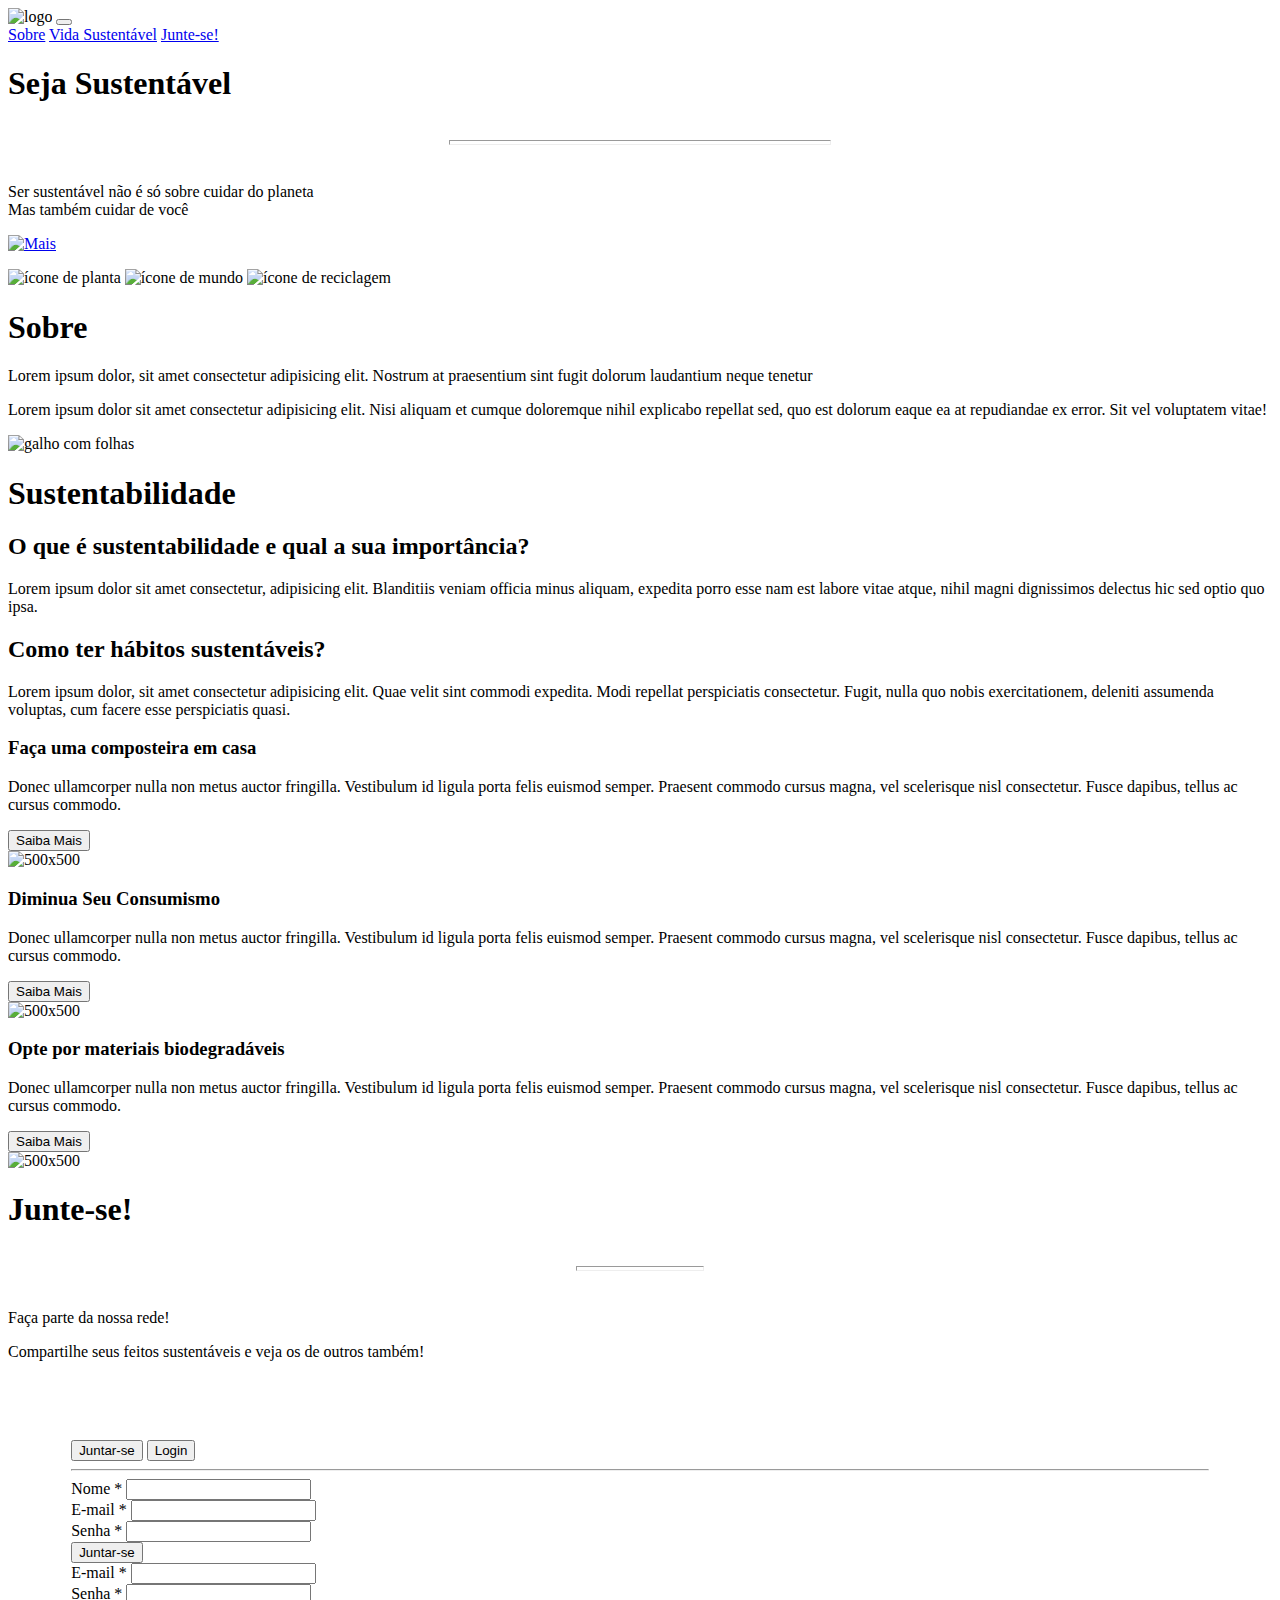
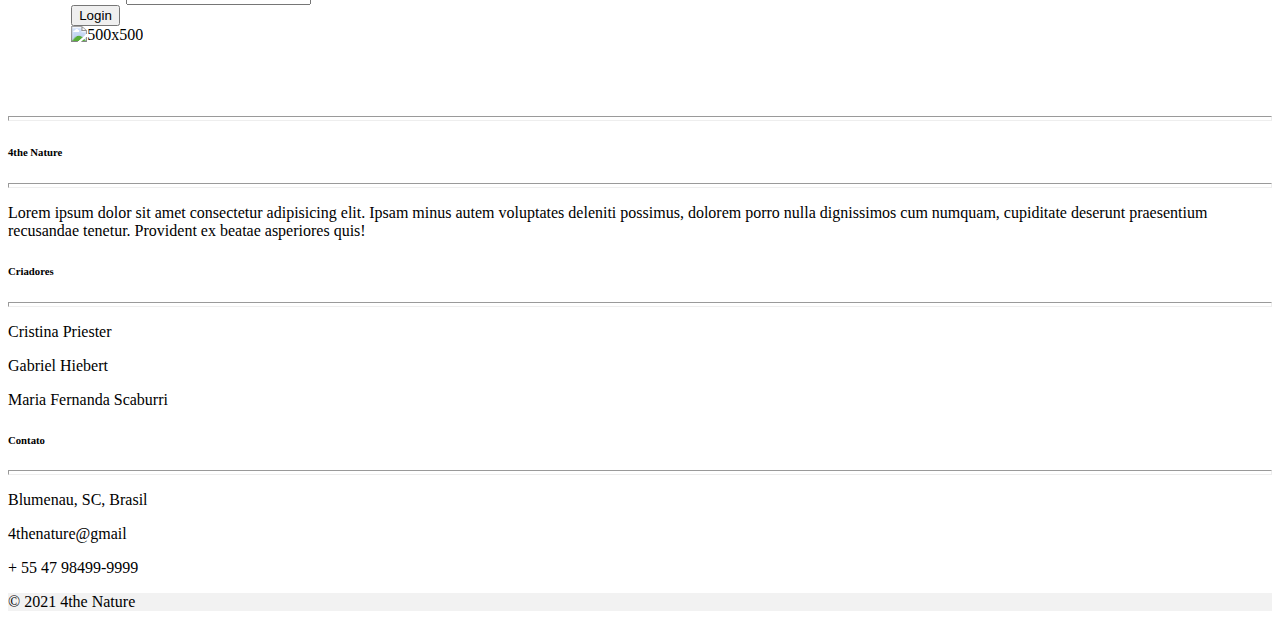
==== Site_4theNature-Projeto_Integrador-main/PI SITE/app/modelos/index.html @ ad8c4c50 "Add files via upload" ====
<!DOCTYPE html>
<html lang="pt-br">

<head>
    <meta charset="UTF-8">
    <meta http-equiv="X-UA-Compatible" content="IE=edge">
    <meta name="viewport" content="width=device-width, initial-scale=1.0">
    <title>4the Nature</title>

    <link href="https://cdn.jsdelivr.net/npm/bootstrap@5.0.0-beta3/dist/css/bootstrap.min.css" rel="stylesheet" integrity="sha384-eOJMYsd53ii+scO/bJGFsiCZc+5NDVN2yr8+0RDqr0Ql0h+rP48ckxlpbzKgwra6" crossorigin="anonymous">
    <link rel="stylesheet" href="style.css">

    <script src="https://ajax.googleapis.com/ajax/libs/jquery/1.10.1/jquery.min.js"></script>

    <script type="text/javascript">
        jQuery(function() {

            jQuery(window).scroll(function() {

                if (jQuery(this).scrollTop() > 100) {
                    //alert("opa 1");
                    $("#menu-transparent").addClass("bg-dark");
                } else {
                    //alert("opa 2");
                    $("#menu-transparent").removeClass("bg-dark");
                }

            });
        });
    </script>
</head>

<body>

    <!-- Coisas pra arrumar:
Menu
js
imagem sustentabilidade
-->

    <!--=== Menu ===-->

    <header id="navbar-default">

        <nav role="navigation" data-offset-top="100" data-spy="affix" class="navbar fixed-top navbar-expand-md navbar-dark shadow-sm p-2 mb-5" id="menu-transparent">
            <div class="container-fluid">
                <img src="../imagens/logo2.png" alt="logo" class="logo_menu float-left">

                <button class="navbar-toggler" type="button" data-bs-toggle="collapse" data-bs-target="#navbarNavAltMarkup" aria-controls="navbarNavAltMarkup" aria-expanded="false" aria-label="Toggle navigation">
                    <span class="navbar-toggler-icon"></span>
                </button>
                <div class="collapse navbar-collapse justify-content-end" id="navbarNavAltMarkup">
                    <div class="navbar-nav" style="margin-right: 3%;">
                        <a class="nav-link d-flex justify-content-center text-light" href="#about">Sobre</a>
                        <a class="nav-link d-flex justify-content-center text-light" href="#sustainability">Vida Sustentável</a>
                        <a class="nav-link active d-flex justify-content-center" href="#join">Junte-se!</a>
                    </div>
                </div>
            </div>
        </nav>
    </header>
    <!--=== Menu acaba aqui ===-->

    <!--=== Início do Background ===-->
    <section class="height-100 static-background shadow">
        <div id="img-background-home" class="height-100">
            <div class="image-darker height-100">
                <div class="container height-100 position-relative">
                    <div class="table">
                        <div class="table-middle-row">
                            <div class="row">
                                <div class="col-md-10 col-md-offset-1 col-lg-8 col-lg-offset-2 m-auto">
                                    <!--=== Caixa de texto começa aqui ===-->
                                    <div id="border" class="text-center">
                                        <h1 class="text-uppercase">Seja Sustentável</h1>
                                        <hr style="width: 30%; margin: auto; margin-bottom:3%; margin-top: 3%; color:white; height: 3px;">
                                        <p class="p-h-10">Ser sustentável não é só sobre cuidar do planeta
                                            <br>Mas também cuidar de você</p>
                                    </div>
                                    <!--=== Caixa de texto termina aqui ===-->
                                </div>

                            </div>
                            <div class="arrow">
                                <p>
                                    <a href="#about"><img src="../imagens/flechinha-saibamais.png" alt="Mais"></a>
                                </p>
                            </div>
                        </div>
                    </div>
                </div>
            </div>
        </div>
    </section>
    <!--=== Fim do Background ===-->

    <!--=== Começo da Div Separatória ===-->
    <section>
        <div id="separator-div">
            <p>
                <img src="../imagens/div-separatoria-1.png" alt="ícone de planta">
                <img src="../imagens/div-separatoria-2.png" alt="ícone de mundo">
                <img src="../imagens/div-separatoria-3.png" alt="ícone de reciclagem">
            </p>
        </div>
    </section>
    <!--=== Fim da Div Separatória-->

    <!--=== Começo do Sobre ===-->
    <section id="about">
        <div class="container position-relative height-100 shadow p-0 mt-3 ">
            <div class="w-50 z-index-1 float-left position-relative">
                <h1>Sobre</h1>
            </div>
            <div id="content-about" class="z-index-1 content-vertical-middle">
                <div>
                    <div id="texts-about">
                        <p class="text-justify lead">Lorem ipsum dolor, sit amet consectetur adipisicing elit. Nostrum at praesentium sint fugit dolorum laudantium neque tenetur</p>
                        <p class="text-justify lead">Lorem ipsum dolor sit amet consectetur adipisicing elit. Nisi aliquam et cumque doloremque nihil explicabo repellat sed, quo est dolorum eaque ea at repudiandae ex error. Sit vel voluptatem vitae!</p>
                    </div>
                    <div class="border-about" id="border1-about"></div>
                    <div class="border-about" id="border2-about"></div>
                </div>
            </div>

            <div id="image-about" class="height-100 w-50 position-relative float-left"></div>

        </div>
    </section>
    <!--=== Fim do Sobre ===-->

    <!--=== Começo da Sustentabilidade ===-->
    <main>
        <section id="sustainability">
            <div class="mt-10 pt-15 pb-15">
                <img class="position-relative" id="branch-sustain" src="../imagens/galho_sustain.png" alt="galho com folhas">
                <div class="container position-relative pt-15">
                    <h1>Sustentabilidade</h1>

                    <h2 class="mt-5 subtitles">O que é sustentabilidade e qual a sua importância?</h2>
                    <p class="mt-3 paragraphs text-justify lead ">Lorem ipsum dolor sit amet consectetur, adipisicing elit. Blanditiis veniam officia minus aliquam, expedita porro esse nam est labore vitae atque, nihil magni dignissimos delectus hic sed optio quo ipsa.</p>

                    <h2 class="mt-5 subtitles">Como ter hábitos sustentáveis?</h2>
                    <p class="mt-3 text-justify lead paragraphs">Lorem ipsum dolor, sit amet consectetur adipisicing elit. Quae velit sint commodi expedita. Modi repellat perspiciatis consectetur. Fugit, nulla quo nobis exercitationem, deleniti assumenda voluptas, cum facere esse perspiciatis quasi.</p>

                    <div class="position-relative m-auto w-75 mt-5">
                        <div class="row featurette">
                            <div class="col-md-7">
                                <h3 class="featurette-heading">Faça uma composteira em casa</h3>
                                <p class="text-justify lead">Donec ullamcorper nulla non metus auctor fringilla. Vestibulum id ligula porta felis euismod semper. Praesent commodo cursus magna, vel scelerisque nisl consectetur. Fusce dapibus, tellus ac cursus commodo.</p>
                                <a href="primeira_dica/primeira_dica.html" target="_blank" rel="noopener noreferrer"><button>Saiba Mais</button></a>
                            </div>
                            <div class="col-md-5">
                                <img class="featurette-image img-fluid mx-auto images-sustain" data-src="holder.js/500x500/auto" alt="500x500" src="../imagens/composteira-sustentabilidade.png" data-holder-rendered="true">
                            </div>
                        </div>

                        <div class="row featurette mt-5">
                            <div class="col-md-7 order-md-2">
                                <h3 class="featurette-heading">Diminua Seu Consumismo</h3>
                                <p class="text-justify lead">Donec ullamcorper nulla non metus auctor fringilla. Vestibulum id ligula porta felis euismod semper. Praesent commodo cursus magna, vel scelerisque nisl consectetur. Fusce dapibus, tellus ac cursus commodo.</p>
                                <a href="segunda_dica.html" target="_blank" rel="noopener noreferrer"><button>Saiba Mais</button></a>
                            </div>
                            <div class="col-md-4 order-md-1">
                                <img class="featurette-image img-fluid mx-auto images-sustain" data-src="holder.js/500x500/auto" alt="500x500" src="../imagens/consumismo-sustentabilidade.png" data-holder-rendered="true">
                            </div>
                        </div>

                        <div class="row featurette mt-5">
                            <div class="col-md-7">
                                <h3 class="featurette-heading">Opte por materiais biodegradáveis</h3>
                                <p class="text-justify lead">Donec ullamcorper nulla non metus auctor fringilla. Vestibulum id ligula porta felis euismod semper. Praesent commodo cursus magna, vel scelerisque nisl consectetur. Fusce dapibus, tellus ac cursus commodo.</p>
                                <a href="terceira_dica.html" target="_blank" rel="noopener noreferrer"><button>Saiba Mais</button></a>
                            </div>
                            <div class="col-md-5">
                                <img class="featurette-image img-fluid mx-auto images-sustain" data-src="holder.js/500x500/auto" alt="500x500" src="../imagens/biodegradaveis-sustentabilidade.png" data-holder-rendered="true">
                            </div>
                        </div>
                    </div>
                </div>
            </div>
        </section>
    </main>
    <!--=== Fim da Sustentabilidade ===-->

    <!--=== Começo do Cadastro ===-->
    <section id="join">
        <div class="container position-relative shadow rounded mt-10">

            <div id="tabs">
                <h1>Junte-se!</h1>
                <hr style="width: 10%; margin: auto; margin-bottom:3%; margin-top: 3%; color:rgb(129, 201, 78); height: 3px;">

                <p class="text-center lead">Faça parte da nossa rede!</p>
                <p class="text-center lead">Compartilhe seus feitos sustentáveis e veja os de outros também!</p>

                <div>
                    <div class="row featurette mt-4" style="padding: 5% 5% 5% 5%;">
                        <div class="col-md-7 order-md-2">
                            <div class="tab-links ">
                                <!-- o data- é um jeito de referenciar algum elemento, no caso: id='register' que está no tab-content-->
                                <button class="button-tab" id="link-register" data-open>Juntar-se</button>
                                <button class="button-tab" id="link-login">Login</button>
                            </div>
                            <hr>
                            <div class="tab-content">
                                <section id="register">
                                    <form onsubmit="return false;">
                                        <div class="col-md-10 form-group ">
                                            <label for="exampleInputName1 ">Nome *</label>
                                            <input type="text" id="exampleInputName1 " required=" " class="input-lg bdr-rad-reset form-control ">
                                        </div>
                                        <div class="col-md-10 form-group ">
                                            <label for="exampleInputEmail1 ">E-mail *</label>
                                            <input type="email" id="exampleInputEmail1 " required=" " class="input-lg bdr-rad-reset form-control ">
                                        </div>
                                        <div class="col-md-10 form-group ">
                                            <label for="exampleInputSubject1 ">Senha *</label>
                                            <input type="password" id="exampleInputSubject1 " required=" " class="input-lg bdr-rad-reset form-control ">
                                        </div>
                                        <div class="col-md-3 col-md-offset-4 ">
                                            <button type="submit" class="btn btn-c-primary bdr-rad-reset m-t-20 center-block bg-success mt-3">Juntar-se</button>
                                        </div>
                                    </form>
                                </section>
                                <section id="login">
                                    <form>
                                        <div class="col-md-10 form-group ">
                                            <label for="exampleInputEmail1 ">E-mail *</label>
                                            <input type="email" id="exampleInputEmail1 " required=" " class="input-lg bdr-rad-reset form-control ">
                                        </div>
                                        <div class="col-md-10 form-group ">
                                            <label for="exampleInputSubject1 ">Senha *</label>
                                            <input type="password" id="exampleInputSubject " required=" " class="input-lg bdr-rad-reset form-control ">
                                        </div>
                                        <div class="col-md-3 col-md-offset-4 ">
                                            <button id="btIncluirUsuario" type="submit" class="btn btn-c-primary bdr-rad-reset m-t-20 center-block bg-success mt-3">Login</button>
                                    </form>
                                </section>
                                </div>
                            </div>
                            <div class="col-md-4 order-md-1">
                                <img class="featurette-image img-fluid mx-auto images-sustain" data-src="holder.js/500x500/auto" alt="500x500" src="../imagens/foto-juntar-se.png" data-holder-rendered="true">
                            </div>
                        </div>
                    </div>
                </div>
    </section>
    <!--=== Fim do Cadastro ===-->

    <!--=== Começo do Rodapé ===-->
    <footer class="text-center text-lg-start text-white mt-10">

        <!-- Section: Links  -->
        <section class="pt-5">
            <hr class="mb-4 mt-0 d-inline-block mx-auto w-100" style="height: 3px;">
            <div class="container text-center text-md-start">
                <!-- Grid row -->
                <div class="row mt-3">
                    <!-- Grid column -->
                    <div class="col-md-3 col-lg-4 col-xl-3 mx-auto mb-4">
                        <!-- Content -->
                        <h6 class="text-uppercase fw-bold">4the Nature</h6>
                        <hr class="mb-4 mt-0 d-inline-block mx-auto w-50" style="height: 3px;">
                        <p>
                            Lorem ipsum dolor sit amet consectetur adipisicing elit. Ipsam minus autem voluptates deleniti possimus, dolorem porro nulla dignissimos cum numquam, cupiditate deserunt praesentium recusandae tenetur. Provident ex beatae asperiores quis!
                        </p>
                    </div>
                    <!-- Grid column -->

                    <!-- Grid column -->
                    <div class="col-md-2 col-lg-2 col-xl-2 mx-auto mb-4">
                        <!-- Links -->
                        <h6 class="text-uppercase fw-bold">Criadores</h6>
                        <hr class="mb-4 mt-0 d-inline-block mx-auto w-50" style="height: 3px;">
                        <p class="text-white">Cristina Priester</p>
                        <p class="text-white">Gabriel Hiebert</p>
                        <p class="text-white">Maria Fernanda Scaburri</p>
                    </div>
                    <!-- Grid column -->

                    <!-- Grid column -->
                    <div class="col-md-4 col-lg-3 col-xl-3 mx-auto mb-md-0 mb-4">
                        <!-- Links -->
                        <h6 class="text-uppercase fw-bold">Contato</h6>
                        <hr class="mb-4 mt-0 d-inline-block mx-auto w-50" style="height: 3px;">
                        <p>Blumenau, SC, Brasil</p>
                        <p>4thenature@gmail</p>
                        <p>+ 55 47 98499-9999</p>
                    </div>
                    <!-- Grid column -->
                </div>
                <!-- Grid row -->
            </div>
        </section>
        <!-- Section: Links  -->

        <!-- Copyright -->
        <div class="text-center p-4" style="background-color: rgba(0, 0, 0, 0.05);">
            © 2021 4the Nature
        </div>
        <!-- Copyright -->
    </footer>

    <!--Meu script:-->
    <script type="text/javascript " src="script.js "></script>

    <!--Faz diferença alguma se tiver ou não esse script:-->
    <script type="text/javascript " src="http://code.jquery.com/jquery-1.7.2.min.js "></script>

    <!--Script para o menu-->
    <script src="https://cdn.jsdelivr.net/npm/bootstrap@5.0.0-beta3/dist/js/bootstrap.bundle.min.js " integrity="sha384-JEW9xMcG8R+pH31jmWH6WWP0WintQrMb4s7ZOdauHnUtxwoG2vI5DkLtS3qm9Ekf " crossorigin="anonymous "></script>
</body>

</html>
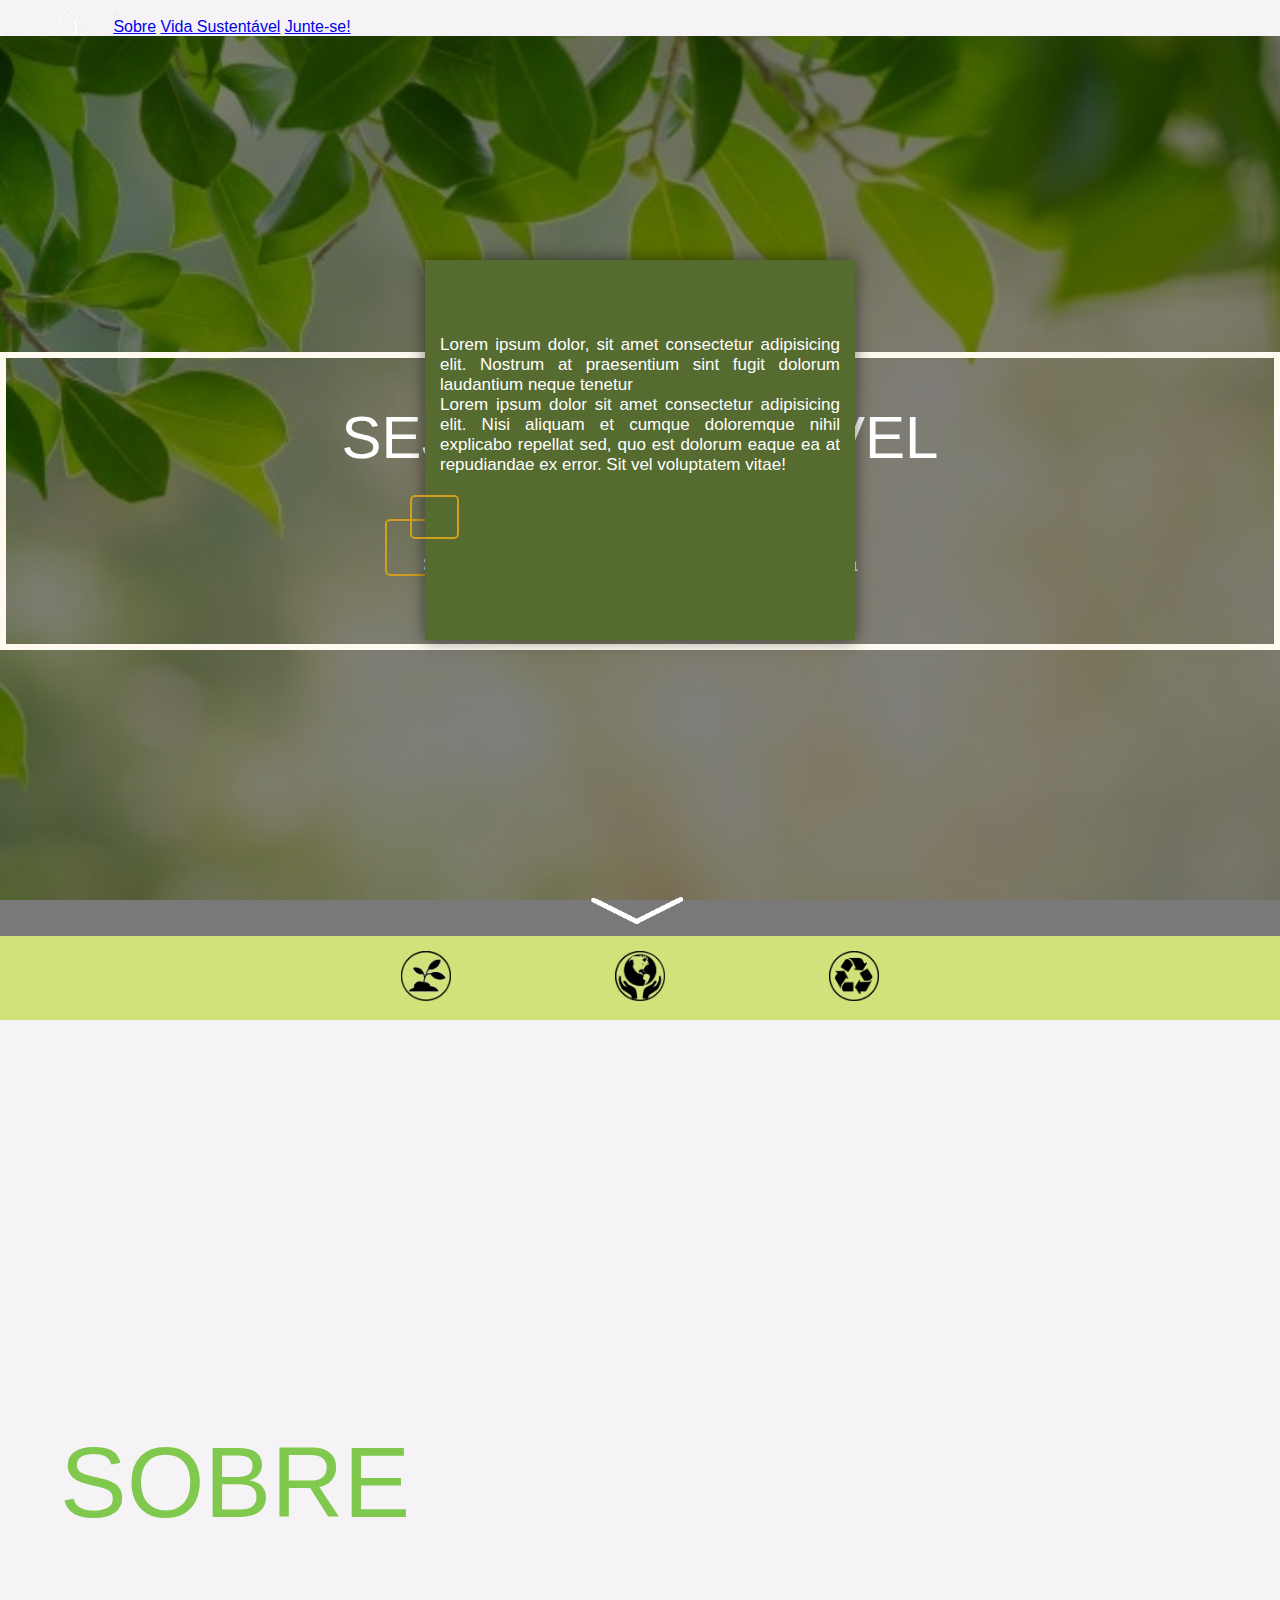
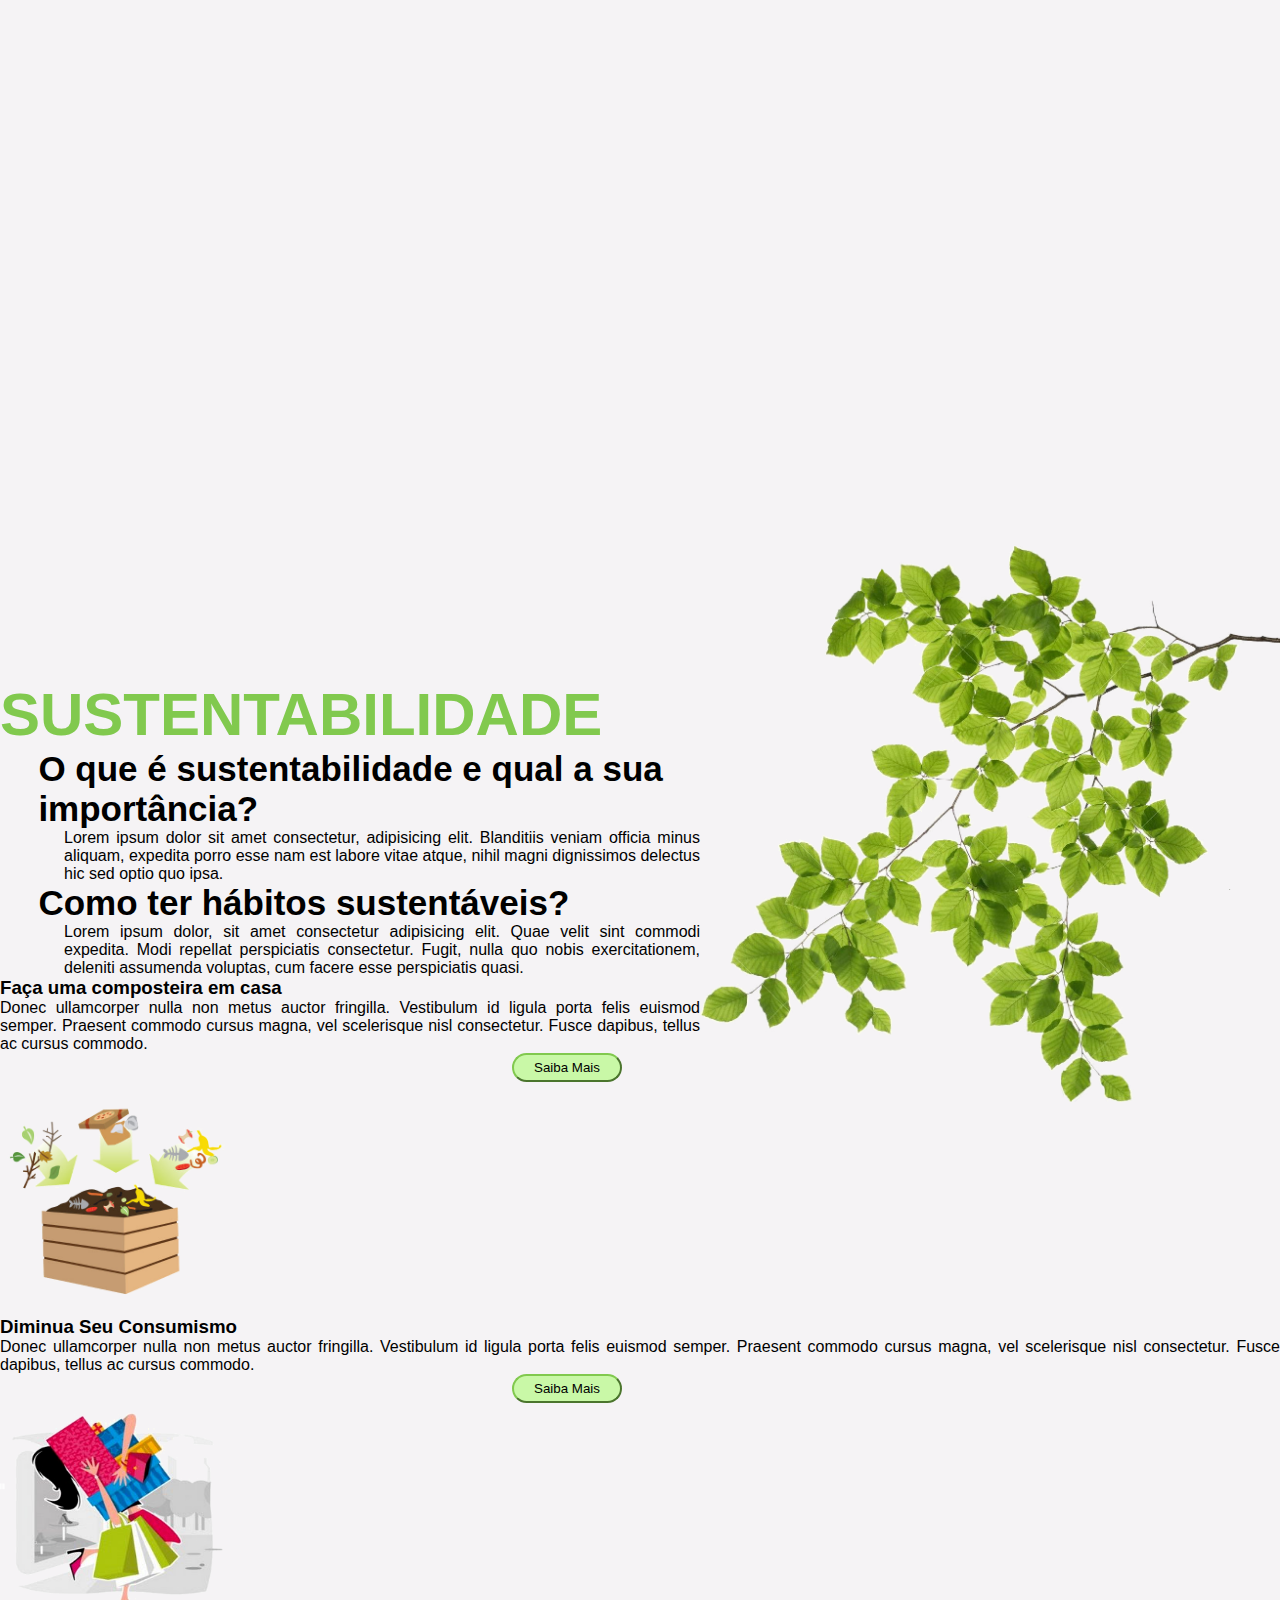
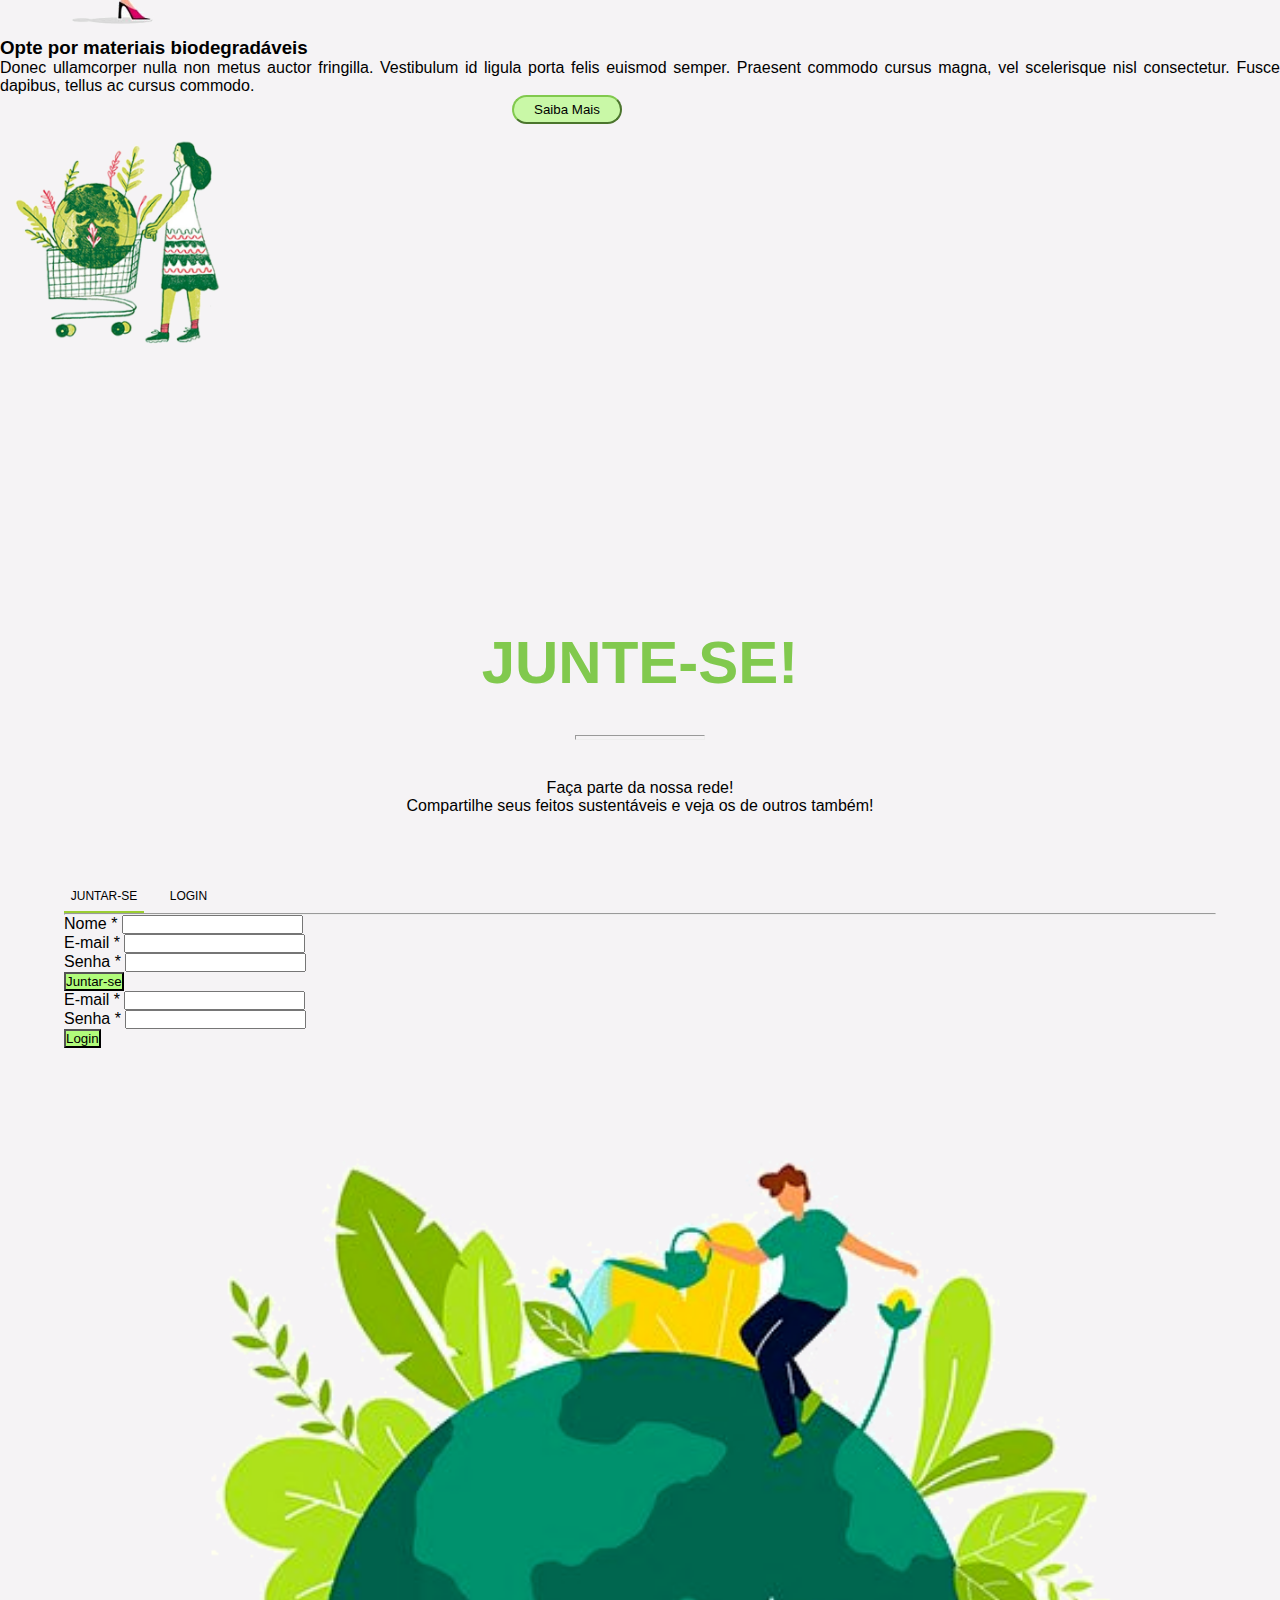
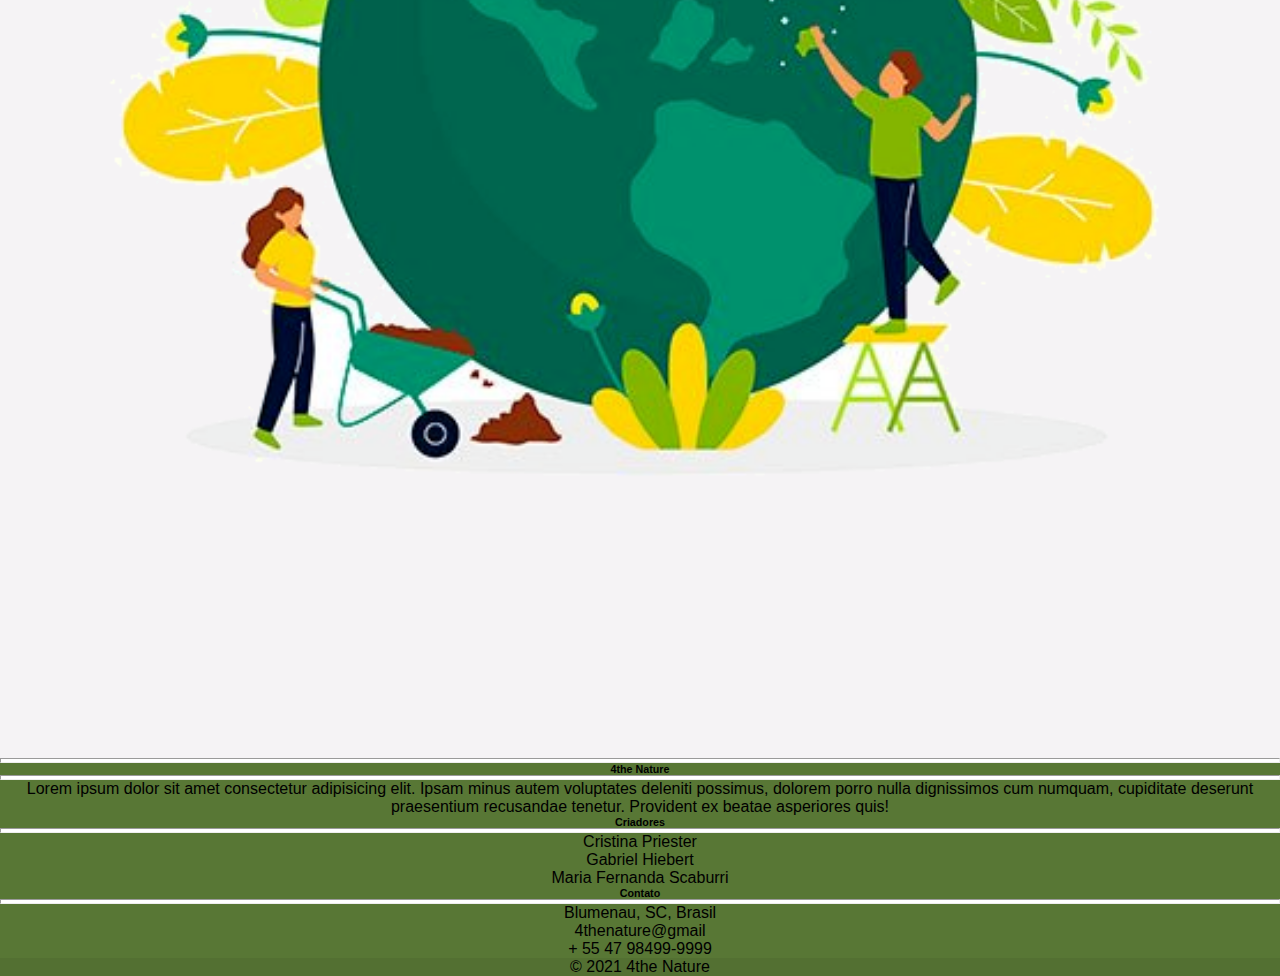
==== commit 8b4c8c1b: "Add files via upload" ====
--- a/Site_4theNature-Projeto_Integrador-main/PI SITE/app/modelos/index.html
+++ b/Site_4theNature-Projeto_Integrador-main/PI SITE/app/modelos/index.html
@@ -208,18 +208,18 @@
                                     <form onsubmit="return false;">
                                         <div class="col-md-10 form-group ">
                                             <label for="exampleInputName1 ">Nome *</label>
-                                            <input type="text" id="exampleInputName1 " required=" " class="input-lg bdr-rad-reset form-control ">
+                                            <input type="text" id="campoNome" required=" " class="input-lg bdr-rad-reset form-control ">
                                         </div>
                                         <div class="col-md-10 form-group ">
                                             <label for="exampleInputEmail1 ">E-mail *</label>
-                                            <input type="email" id="exampleInputEmail1 " required=" " class="input-lg bdr-rad-reset form-control ">
+                                            <input type="email" id="campoEmail" required=" " class="input-lg bdr-rad-reset form-control ">
                                         </div>
                                         <div class="col-md-10 form-group ">
                                             <label for="exampleInputSubject1 ">Senha *</label>
-                                            <input type="password" id="exampleInputSubject1 " required=" " class="input-lg bdr-rad-reset form-control ">
+                                            <input type="password" id="campoSenha" required=" " class="input-lg bdr-rad-reset form-control ">
                                         </div>
                                         <div class="col-md-3 col-md-offset-4 ">
-                                            <button type="submit" class="btn btn-c-primary bdr-rad-reset m-t-20 center-block bg-success mt-3">Juntar-se</button>
+                                            <button id="btIncluirUsuario" type="submit" class="btn btn-c-primary bdr-rad-reset m-t-20 center-block bg-success mt-3">Juntar-se</button>
                                         </div>
                                     </form>
                                 </section>
@@ -234,7 +234,7 @@
                                             <input type="password" id="exampleInputSubject " required=" " class="input-lg bdr-rad-reset form-control ">
                                         </div>
                                         <div class="col-md-3 col-md-offset-4 ">
-                                            <button id="btIncluirUsuario" type="submit" class="btn btn-c-primary bdr-rad-reset m-t-20 center-block bg-success mt-3">Login</button>
+                                            <button type="submit" class="btn btn-c-primary bdr-rad-reset m-t-20 center-block bg-success mt-3">Login</button>
                                     </form>
                                 </section>
                                 </div>
--- a/Site_4theNature-Projeto_Integrador-main/PI SITE/app/modelos/style.css
+++ b/Site_4theNature-Projeto_Integrador-main/PI SITE/app/modelos/style.css
@@ -0,0 +1,575 @@
+    * {
+        margin: 0;
+        padding: 0;
+    }
+    
+    body {
+        font-family: Calibri, Tahoma, Arial;
+        background-color: rgb(245, 243, 245);
+    }
+    
+    h1 {
+        font-size: 60px;
+        text-transform: uppercase;
+        font-family: unset;
+        color: rgb(129, 201, 78);
+    }
+    
+    h2 {
+        margin-left: 3%;
+        font-size: 35px;
+    }
+    
+    footer {
+        background-color: rgb(88, 119, 53);
+    }
+    
+    footer hr {
+        background-color: #ffffff;
+        height: 4px;
+    }
+    
+    .bg-dark {
+        background-color: rgba(0, 0, 0, 0.837) !important;
+    }
+    
+    .bg-success {
+        background-color: rgba(147, 255, 70, 0.699) !important;
+    }
+    /* CLASSES QUE PODEM SER REAPROVEITADAS EM VÁRIOS CONTEXTOS */
+    
+    .paragraphs {
+        margin-left: 5%;
+    }
+    
+    .text-justify {
+        text-align: justify;
+    }
+    
+    .text-center {
+        text-align: center;
+    }
+    
+    .mt-10 {
+        margin-top: 10vh;
+    }
+    
+    .mt-15 {
+        margin-top: 15vh;
+    }
+    
+    .mb-10 {
+        margin-bottom: 10vh;
+    }
+    
+    .pt-15 {
+        padding-top: 15vh;
+    }
+    
+    .pb-15 {
+        padding-bottom: 15vh;
+    }
+    
+    .height-100 {
+        height: 100vh;
+    }
+    
+    .height-90 {
+        height: 90vh;
+    }
+    
+    .height-50 {
+        height: 50vh;
+    }
+    
+    .height-5 {
+        height: 5vh;
+    }
+    
+    .image-darker {
+        background-color: rgba(0, 0, 0, 0.5);
+    }
+    
+    .image-lighter {
+        background-color: rgba(255, 255, 255, 0.4);
+    }
+    
+    .z-index-1 {
+        z-index: 1;
+    }
+    
+    .float-left {
+        float: left;
+    }
+    
+    .content-vertical-middle {
+        width: 100%;
+        position: absolute;
+        top: 50%;
+        transform: translateY(-50%);
+    }
+    
+    .h2-dicas {
+        color: rgb(129, 201, 78);
+        font-size: 50px;
+    }
+    /* ACABOU */
+    /* CSS PARA A BARRA DE SCROLL */
+    
+     ::-webkit-scrollbar {
+        width: 8px;
+    }
+    
+     ::-webkit-scrollbar-thumb {
+        background-color: darkolivegreen;
+        border-radius: 20px;
+    }
+    /* FIM DO CSS DA BARRA DE SCROLL */
+    /* CSS ENVOLVENDO O MENU */
+    
+    .logo_menu {
+        width: 75px;
+        margin-left: 3%;
+    }
+    
+    #menu-transparent {
+        background-color: transparent;
+        transition: all 0.6s;
+    }
+    
+     :target {
+        scroll-margin-top: 4.1em;
+    }
+    /* FIM DO CSS DO MENU */
+    /* CSS INÍCIO DA PÁGINA */
+    
+    .static-background {
+        position: relative;
+        background: url(../imagens/folhas_fundo4.jpg) center center fixed;
+        background-size: cover;
+    }
+    
+    #img-background-home {
+        position: relative;
+        color: #fff;
+    }
+    
+    .table {
+        position: relative;
+        display: table;
+        height: 100%;
+        width: 100%;
+        max-width: 100%;
+        margin-bottom: 20px;
+    }
+    
+    .table-middle-row {
+        display: table-cell;
+        vertical-align: middle;
+    }
+    
+    #border {
+        border: 6px solid floralwhite;
+        padding: 5vh 0vh 5vh 0vh;
+    }
+    
+    #img-background-home h1 {
+        font-size: 60px;
+        font-weight: 100;
+        color: white;
+    }
+    
+    #img-background-home p {
+        font-size: 20px;
+        font-weight: 100;
+        color: white;
+    }
+    /* FIM DO CSS DO INÍCIO DA PÁGINA */
+    /* CSS DA SETA DE IR PARA BAIXO */
+    
+    .arrow {
+        display: inline-block;
+        width: 100%;
+        position: absolute;
+        bottom: 0;
+    }
+    
+    .arrow p {
+        display: block;
+        text-align: center;
+        bottom: 0;
+    }
+    
+    .arrow img {
+        width: 14vh;
+        -webkit-animation: action 1s infinite alternate;
+        animation: action 1s infinite alternate;
+    }
+    
+    .arrow img:hover {
+        transform: scale(1.1)
+    }
+    /* ANIMAÇÃO DA SETA DE IR PRA BAIXO */
+    
+    @-webkit-keyframes action {
+        0% {
+            transform: translateY(0);
+        }
+        100% {
+            transform: translateY(-10px);
+        }
+    }
+    
+    @keyframes action {
+        0% {
+            transform: translateY(0);
+        }
+        100% {
+            transform: translateY(-10px);
+        }
+    }
+    /* FIM DO CSS PARA O INÍCIO DA PÁGINA */
+    /* CSS PARA A DIV SEPARATÓRIA ENTRE O COMEÇO E O SOBRE */
+    
+    #separator-div {
+        background-color: rgba(196, 221, 86, 0.775);
+        padding: 15px 0px 15px 0px;
+    }
+    
+    #separator-div p {
+        display: block;
+        text-align: center;
+        margin: 0px;
+    }
+    
+    #separator-div img {
+        width: 50px;
+        margin: 0px 80px 0px 80px;
+    }
+    /* FIM DO CSS PARA A DIV SEPARATÓRIA */
+    /* CSS PARA O SOBRE */
+    
+    #about h1 {
+        margin: 0px 0px 0px 60px;
+        padding-top: 45vh;
+        font-size: 100px;
+        font-weight: 100;
+    }
+    
+    #content-about>div {
+        background-color: darkolivegreen;
+        width: 400px;
+        height: 350px;
+        margin-left: auto;
+        margin-right: auto;
+        padding: 15px;
+        box-shadow: 0 0 1em rgba(0, 0, 0, 0.515);
+    }
+    
+    #texts-about {
+        margin-top: 15%;
+        z-index: 2;
+    }
+    
+    #texts-about p {
+        text-align: justify;
+        font-size: 17px;
+        color: white;
+    }
+    
+    .border-about {
+        color: transparent;
+        border: 2px solid rgb(209, 159, 31);
+        position: relative;
+        border-radius: 5px;
+    }
+    
+    #border1-about {
+        z-index: 1;
+        bottom: -20px;
+        left: -30px;
+        width: 45px;
+        height: 40px;
+    }
+    
+    #border2-about {
+        z-index: -1;
+        bottom: 0px;
+        left: -55px;
+        width: 58px;
+        height: 53px;
+    }
+    
+    #image-about {
+        right: 0;
+        background: url(../imagens/foto-sobre-5.jpg);
+        filter: saturate(85%);
+        opacity: 0.7;
+        background-size: cover;
+    }
+    /* FIM DO CSS DO SOBRE */
+    /* CSS DA SUSTENTABILIDADE */
+    
+    .images-sustain {
+        width: 230px;
+        height: 230px;
+    }
+    
+    #branch-sustain {
+        float: right;
+        width: 580px;
+        filter: blur(0.5px);
+    }
+    
+    #sustainability button {
+        margin-left: 40%;
+        border-radius: 15px;
+        padding: 5px 20px 5px 20px;
+        border-color: rgb(129, 201, 78);
+        background-color: rgba(147, 255, 70, 0.445);
+    }
+    /* FIM DO CSS DA SUSTENTABILIDADE */
+    /* CSS DO CADASTRO E LOGIN */
+    
+    .button-tab,
+    input {
+        font-family: 'Segoe UI', Tahoma, Geneva, Verdana, sans-serif;
+    }
+    
+    .button-tab {
+        border: none;
+        background: transparent;
+        text-transform: uppercase;
+        font-size: 12px;
+        padding: 10px 0px 10px 0px;
+        outline: none;
+        width: 80px;
+        position: relative;
+    }
+    
+    .button-tab::after {
+        position: absolute;
+        bottom: 0;
+        left: 0;
+        height: 2px;
+        width: 0%;
+        background-color: yellowgreen;
+        content: "";
+    }
+    
+    .button-tab:hover::after,
+    .button-tab.active::after {
+        width: 100%
+    }
+    /*ANIMAÇÃO DAS TABS*/
+    
+    .tab-content>section {
+        animation: up 1s;
+    }
+    
+    @keyframes up {
+        from {
+            opacity: 0;
+            transform: translateY(15px);
+        }
+        to {
+            opacity: 1;
+        }
+    }
+    /* FIM DO CSS DAS ABAS */
+    /* CSS PARA O JUNTE-SE */
+    
+    #join h1 {
+        text-align: center;
+        padding-top: 5vh;
+    }
+    
+    #join img {
+        width: 100%;
+        height: auto;
+    }
+    /* COMEÇO CSS DICA 3 */
+    
+    #bio-background-image {
+        background: url(../imagens/biodegradaveis.png) center center;
+        background-size: cover;
+    }
+    
+    #bio-background-image h1 {
+        text-shadow: 1px 1px 3px black;
+        font-size: 90px;
+    }
+    
+    #image-bio {
+        float: right;
+        width: 450px;
+        margin: 0px 0px 10px 15px;
+    }
+    
+    #graphic_bio {
+        background: url(../imagens/grafico_decomposicao.png);
+        background-size: cover;
+    }
+    
+    #chartdiv {
+        width: 100%;
+        height: 500px;
+    }
+    /* CSS PARA TELAS MENORES DE 1185px */
+    
+    @media only screen and (max-width: 1200px) {
+        #about h1 {
+            margin: 0px 0px 0px 60px;
+            padding-top: 10vh;
+        }
+        #branch-sustain {
+            width: 45%;
+        }
+    }
+    /* CSS TELAS MENORES QUE 1000px */
+    
+    @media only screen and (max-width: 1000px) {
+        #about h1 {
+            margin: 10% 0% 0% 5%;
+            padding-top: 10%;
+            font-size: 15vh;
+        }
+        #branch-sustain {
+            width: 0;
+        }
+    }
+    /* CSS TELAS MENORES QUE 993px */
+    
+    @media only screen and (max-width: 993px) {
+        #image-bio {
+            float: none;
+            display: block;
+            margin-left: auto;
+            margin-right: auto
+        }
+    }
+    /* CSS TELAS MENORES QUE 768px */
+    
+    @media only screen and (max-width: 767px) {
+        h1 {
+            font-size: 33px;
+        }
+        h2 {
+            font-size: 27px;
+            margin: 0;
+        }
+        .h2-dicas {
+            font-size: 40px;
+            margin: 0;
+        }
+        .mt-10 {
+            margin-top: 5vh;
+        }
+        .pt-15 {
+            padding-top: 7vh;
+        }
+        .pb-15 {
+            padding-bottom: 7vh;
+        }
+        .paragraphs {
+            margin: 0;
+        }
+        #img-background-home h1 {
+            font-size: 40px;
+            font-weight: 100;
+            color: white;
+        }
+        #img-background-home p {
+            font-size: 15px;
+            font-weight: 100;
+            color: white;
+        }
+        #border {
+            border: 4px solid floralwhite;
+            padding: 5vh 0vh 5vh 0vh;
+        }
+        #menu-transparent {
+            background-color: rgba(0, 0, 0, 0.83);
+        }
+        #separator-div img {
+            width: 50px;
+            margin: 0px 30px 0px 30px;
+        }
+        .images-sustain {
+            width: 100%;
+            height: 100%;
+        }
+        #about h1 {
+            margin: 0px 0px 0px 20px;
+            font-size: 60px;
+            padding-top: 7vh;
+        }
+        #content-about>div {
+            width: 85%
+        }
+        .border-about {
+            border: none;
+        }
+        #texts-about {
+            margin-top: 5%;
+        }
+        #bio-background-image h1 {
+            text-shadow: 1px 1px 5px grey;
+            font-size: 50px;
+        }
+    }
+    
+    @media only screen and (max-width: 520px) {
+        #image-bio {
+            width: 100%;
+        }
+    }
+    
+    @media only screen and (max-width: 400px) {
+        #about h1 {
+            font-size: 45px;
+        }
+        #bio-background-image h1 {
+            font-size: 45px;
+        }
+    }
+    
+    @media only screen and (max-width: 330px) {
+        #bio-background-image h1 {
+            font-size: 33px;
+        }
+    }
+
+    /*CSS da terceira dica*/
+
+    .px {
+        padding-right: 25px;
+        padding-left: 25px;
+    }
+
+    .ml-10 {
+        margin-left: 10px;
+    }
+
+    .margin{
+        margin: 100px 200px 100px 200px;
+    }
+
+    .green-block {
+        margin: 100px 0px 10px 0px;
+        padding: 50px 250px 50px 250px;
+        background-color: rgb(4, 129, 0);
+    }
+
+    .bg-alpha-primary-5 {
+        background-color: rgba(4, 129, 0, 0.5)
+    }
+
+    .m-v-80 {
+        margin-top: 80px !important;
+        margin-bottom: 80px !important;
+    }
+
+    .clr-dark-sm {
+        color: #f5f5f5 !important;
+    }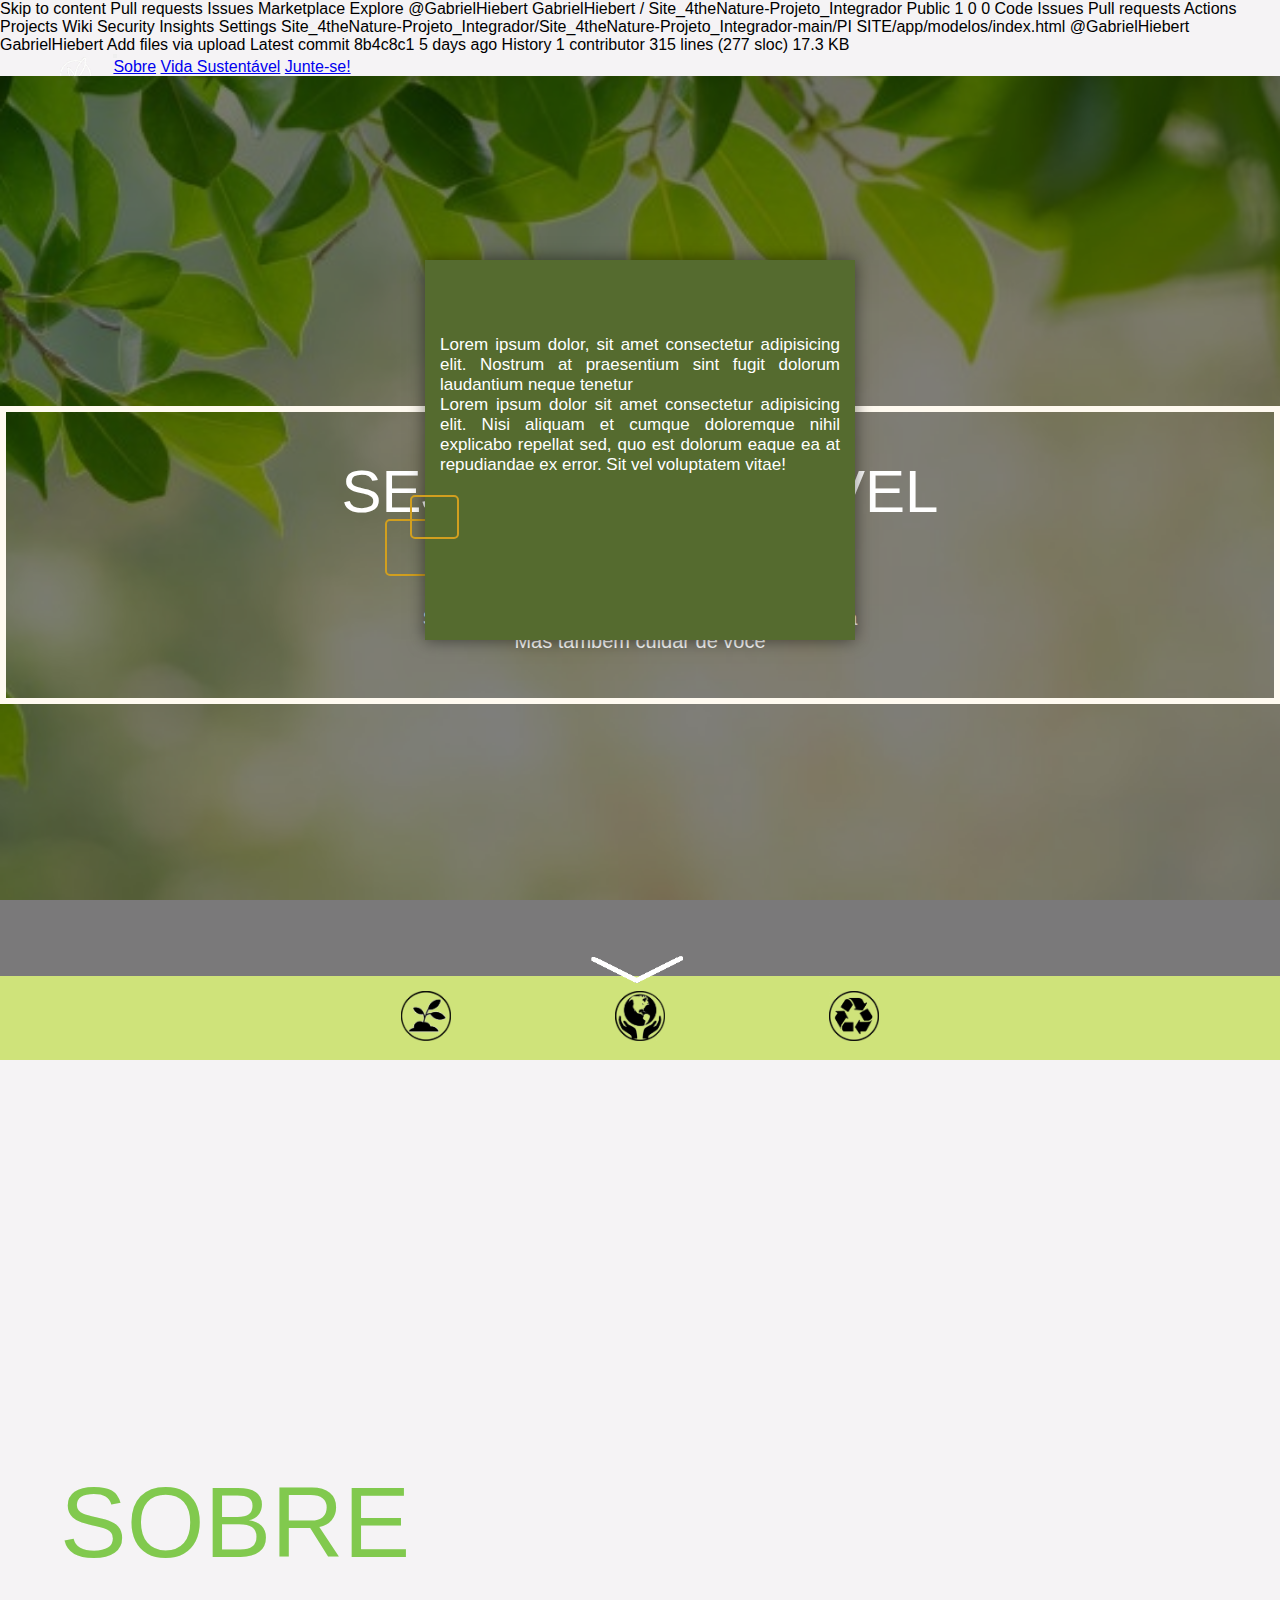
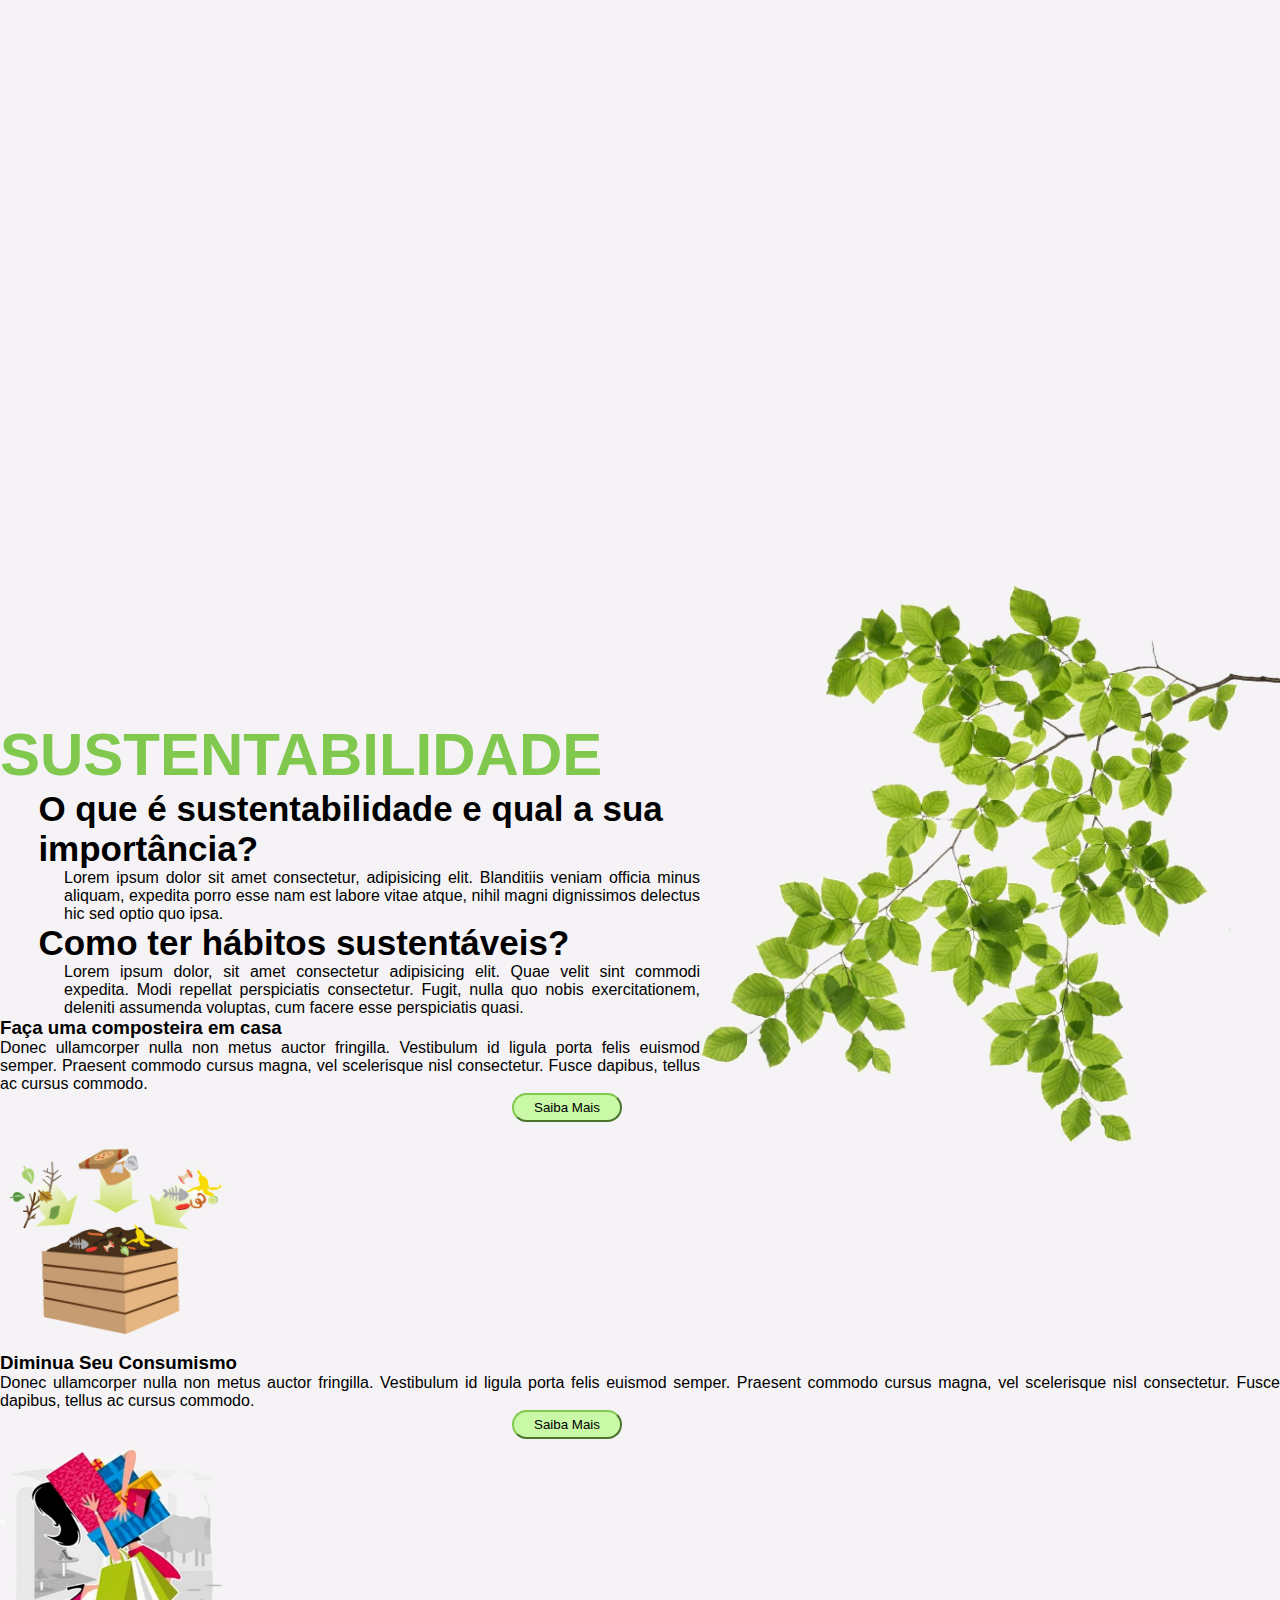
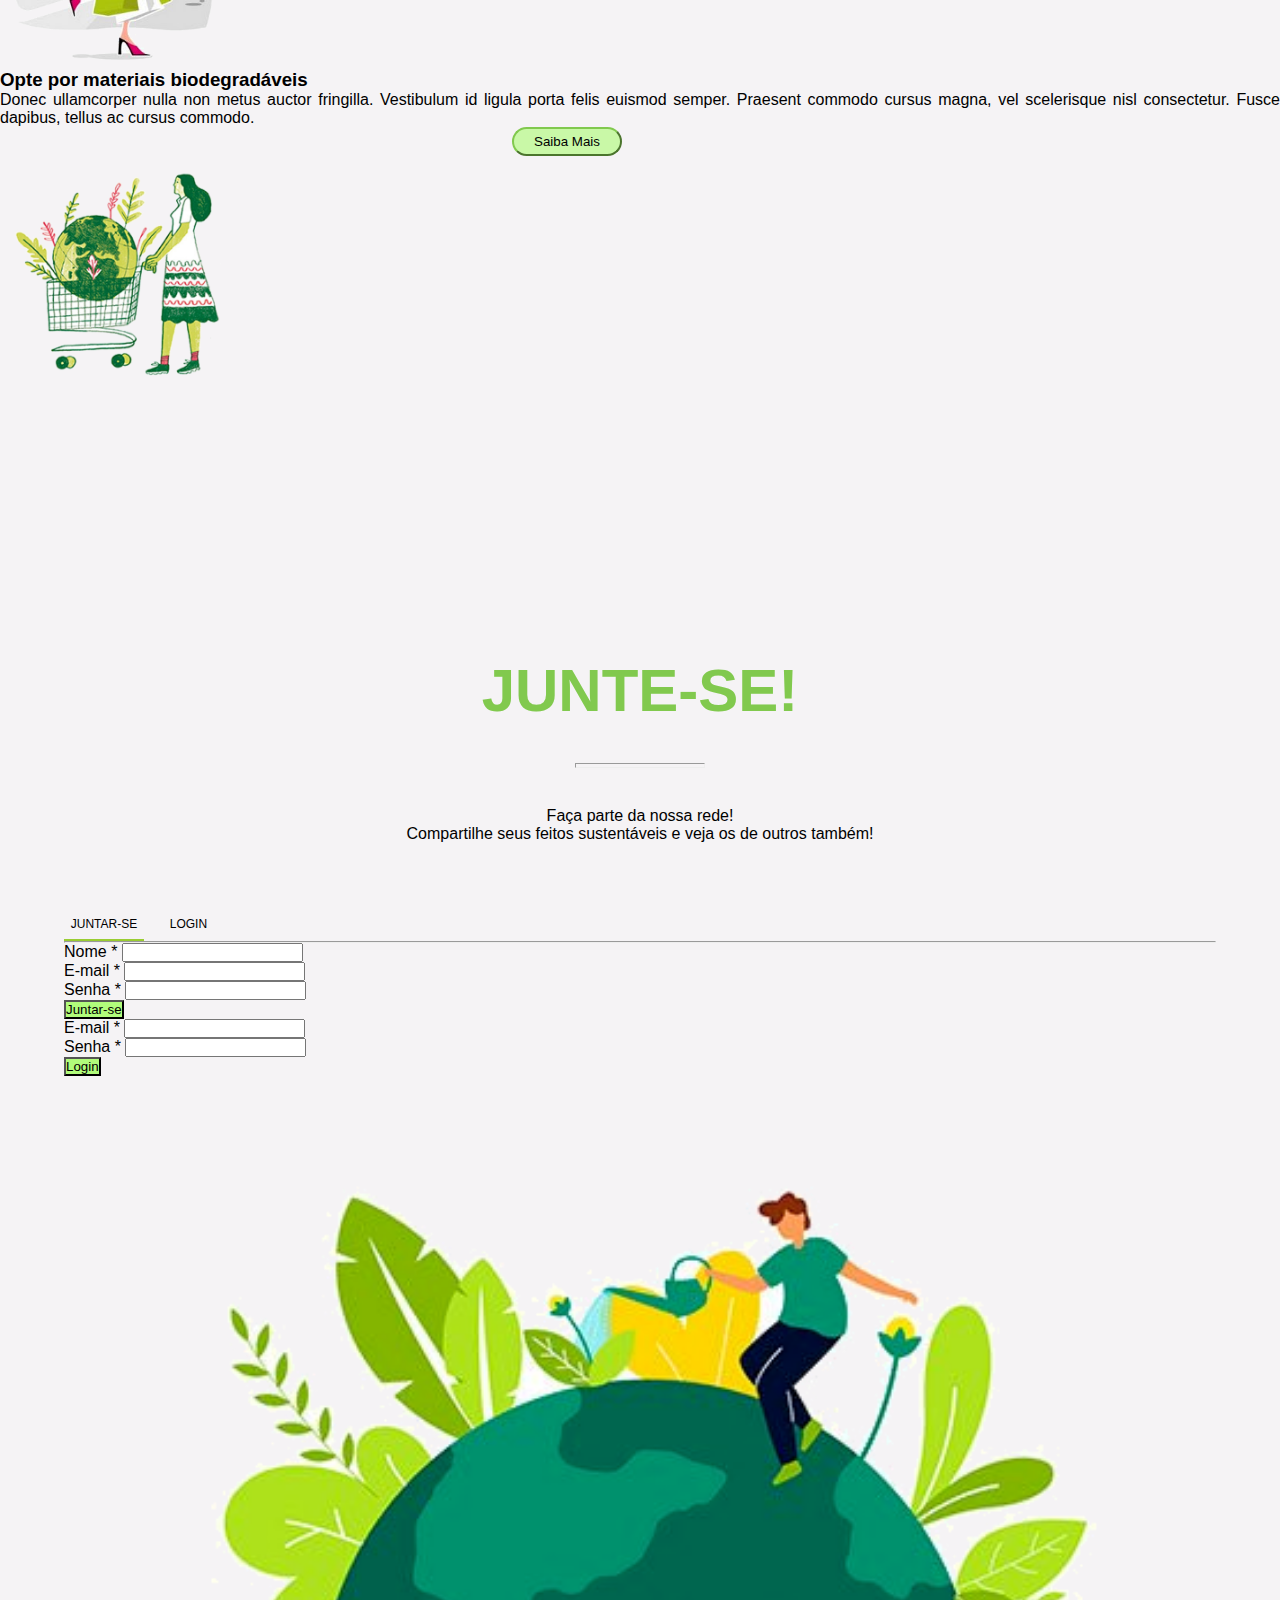
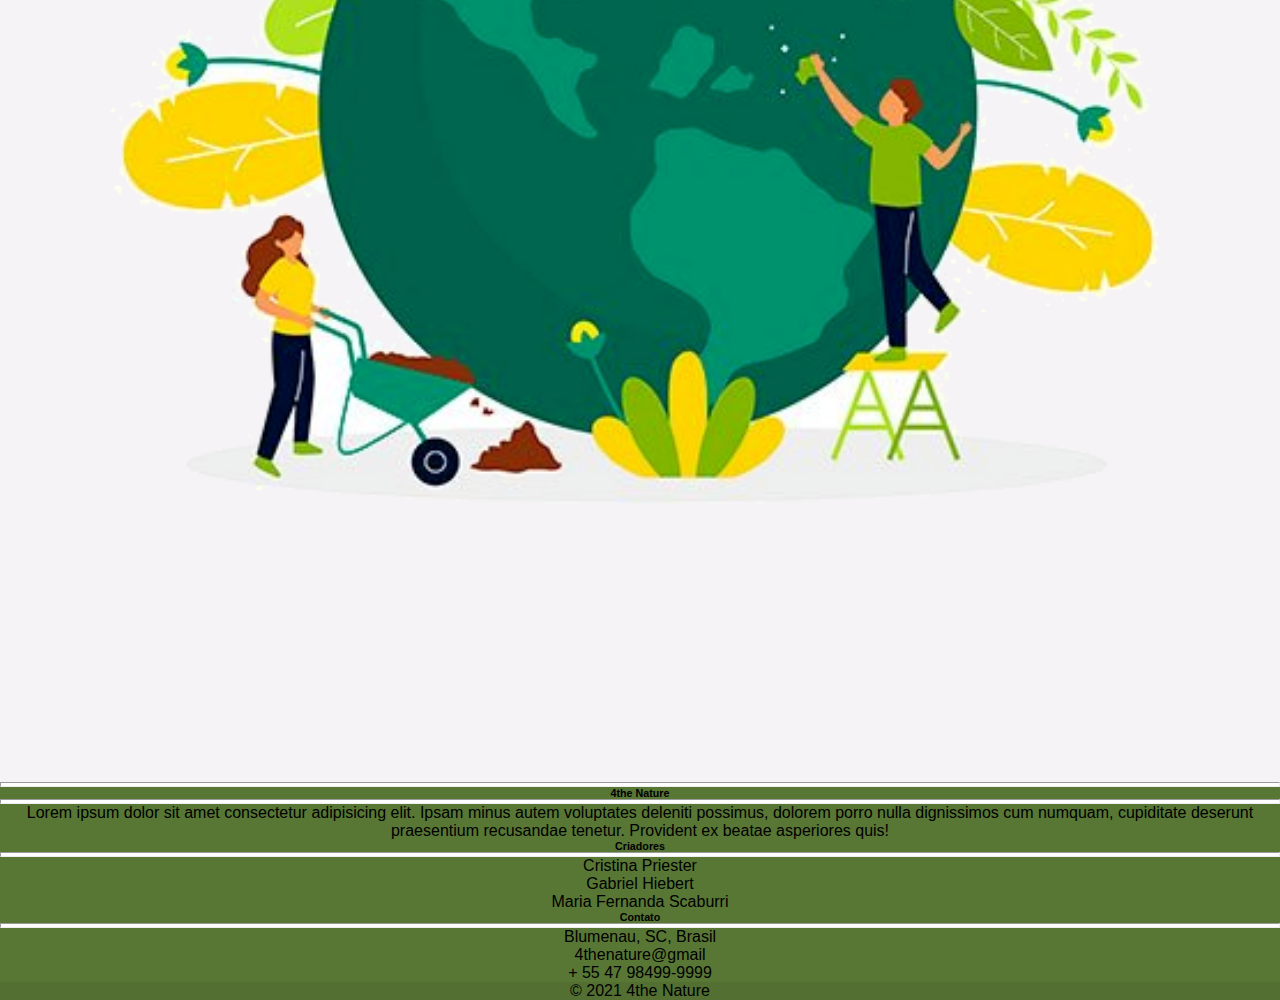
==== commit 44eb2056: "Add files via upload" ====
--- a/Site_4theNature-Projeto_Integrador-main/PI SITE/app/modelos/index.html
+++ b/Site_4theNature-Projeto_Integrador-main/PI SITE/app/modelos/index.html
@@ -1,3 +1,37 @@
+
+Skip to content
+Pull requests
+Issues
+Marketplace
+Explore
+@GabrielHiebert
+GabrielHiebert /
+Site_4theNature-Projeto_Integrador
+Public
+
+1
+0
+
+    0
+
+Code
+Issues
+Pull requests
+Actions
+Projects
+Wiki
+Security
+Insights
+
+    Settings
+
+Site_4theNature-Projeto_Integrador/Site_4theNature-Projeto_Integrador-main/PI SITE/app/modelos/index.html
+@GabrielHiebert
+GabrielHiebert Add files via upload
+Latest commit 8b4c8c1 5 days ago
+History
+1 contributor
+315 lines (277 sloc) 17.3 KB
 <!DOCTYPE html>
 <html lang="pt-br">
 
@@ -312,4 +346,5 @@
     <script src="https://cdn.jsdelivr.net/npm/bootstrap@5.0.0-beta3/dist/js/bootstrap.bundle.min.js " integrity="sha384-JEW9xMcG8R+pH31jmWH6WWP0WintQrMb4s7ZOdauHnUtxwoG2vI5DkLtS3qm9Ekf " crossorigin="anonymous "></script>
 </body>
 
-</html>+</html>
+
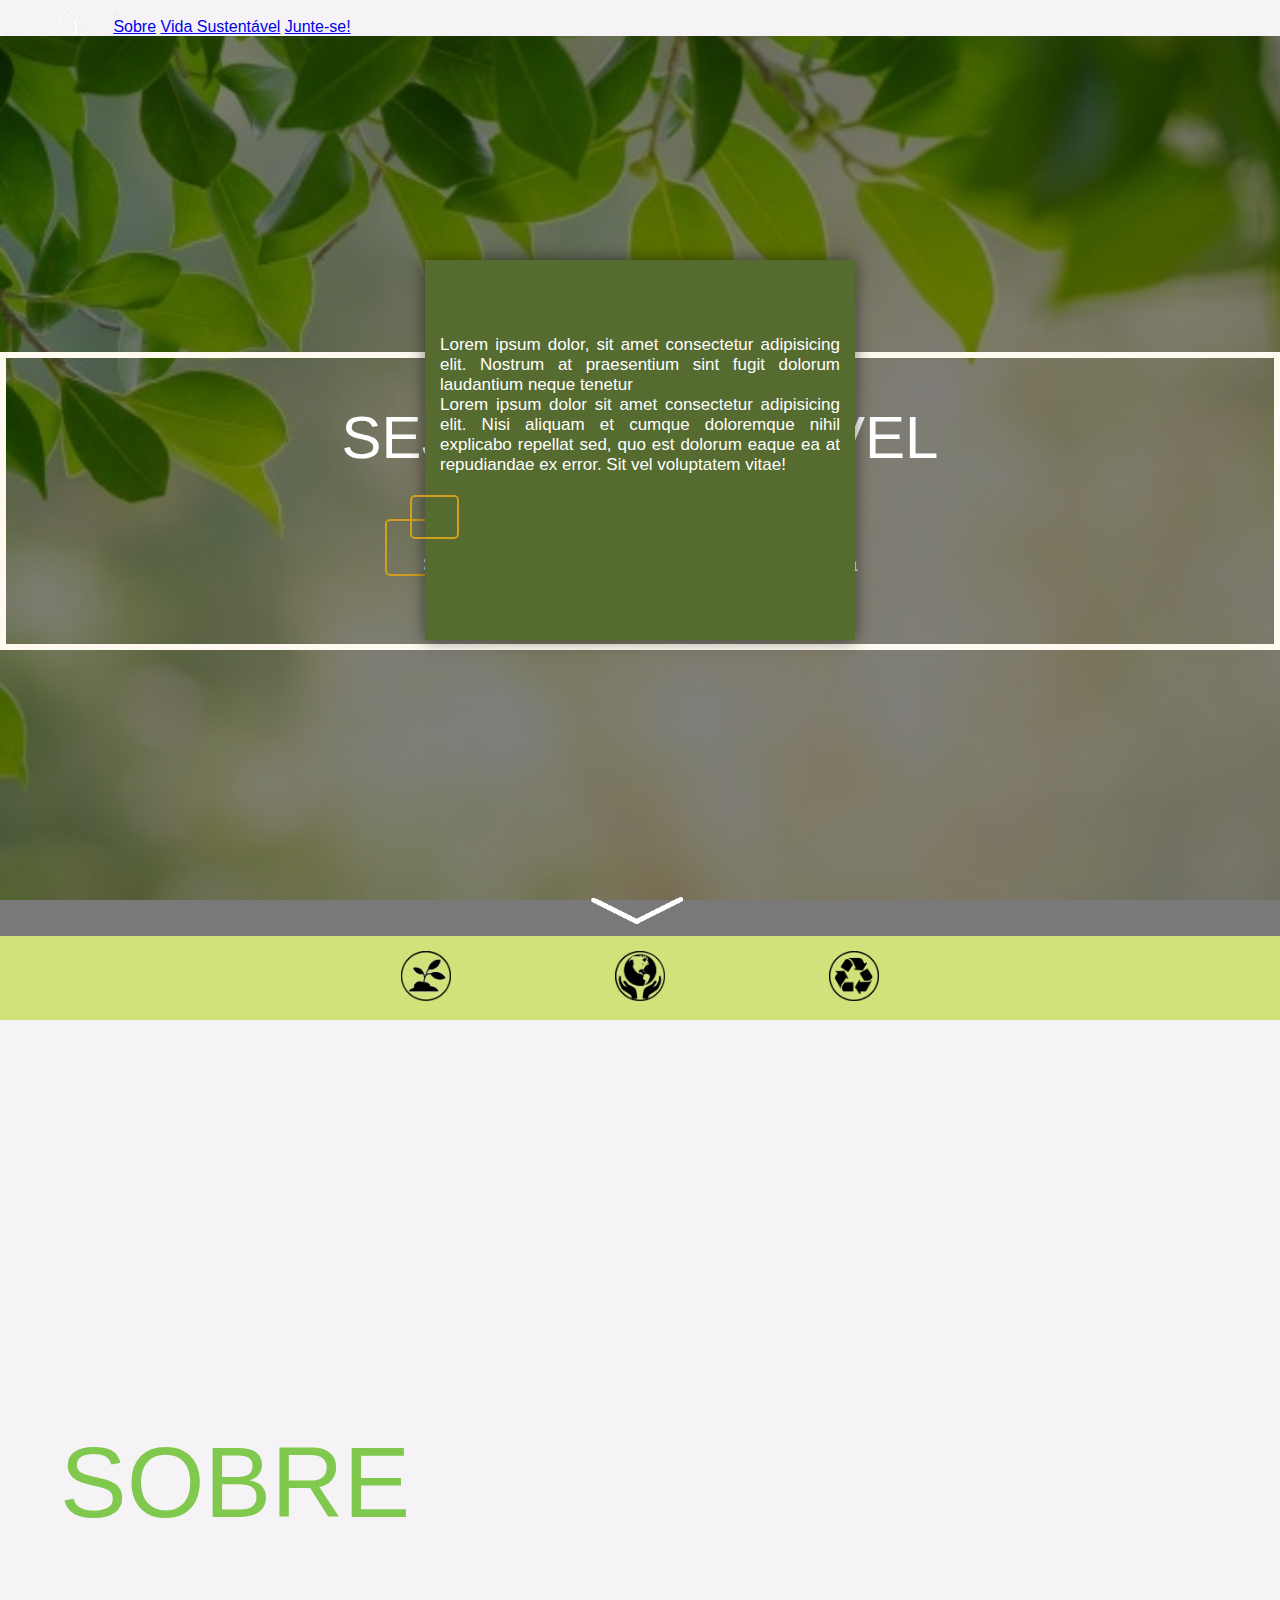
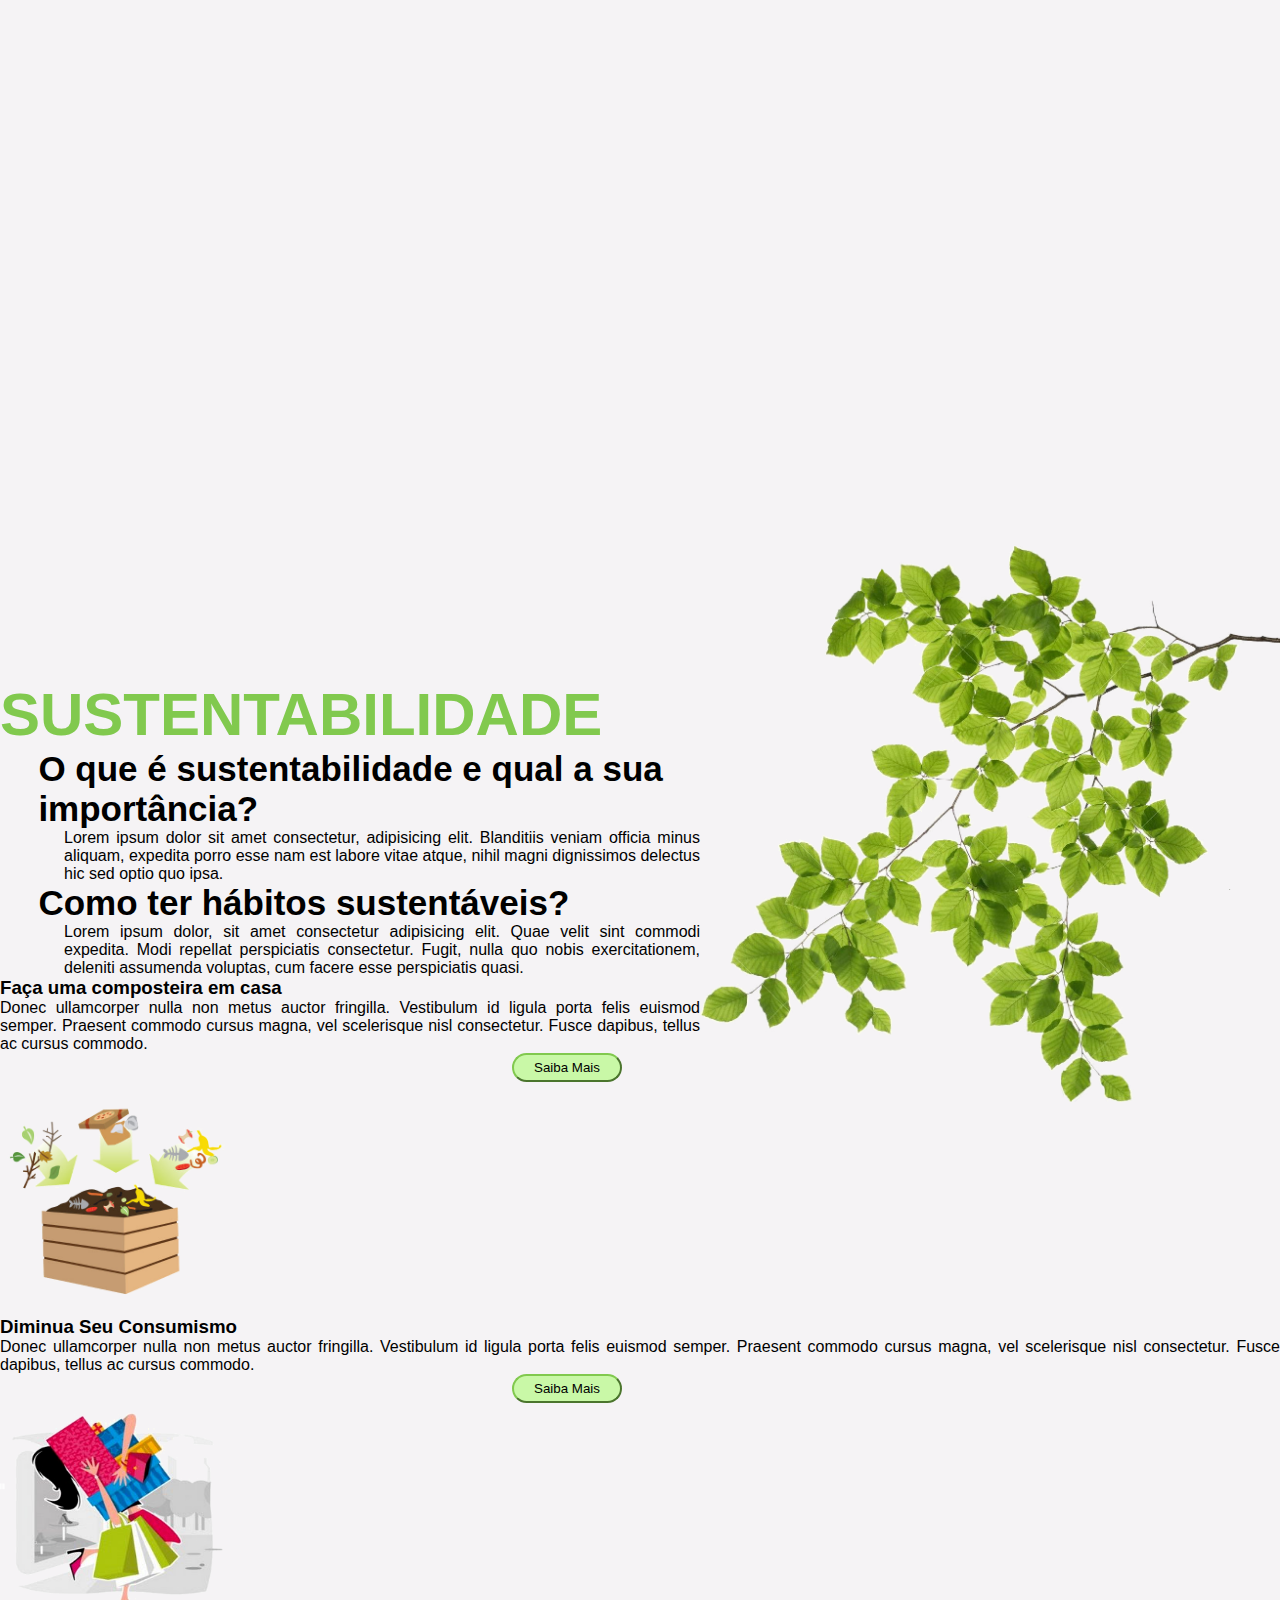
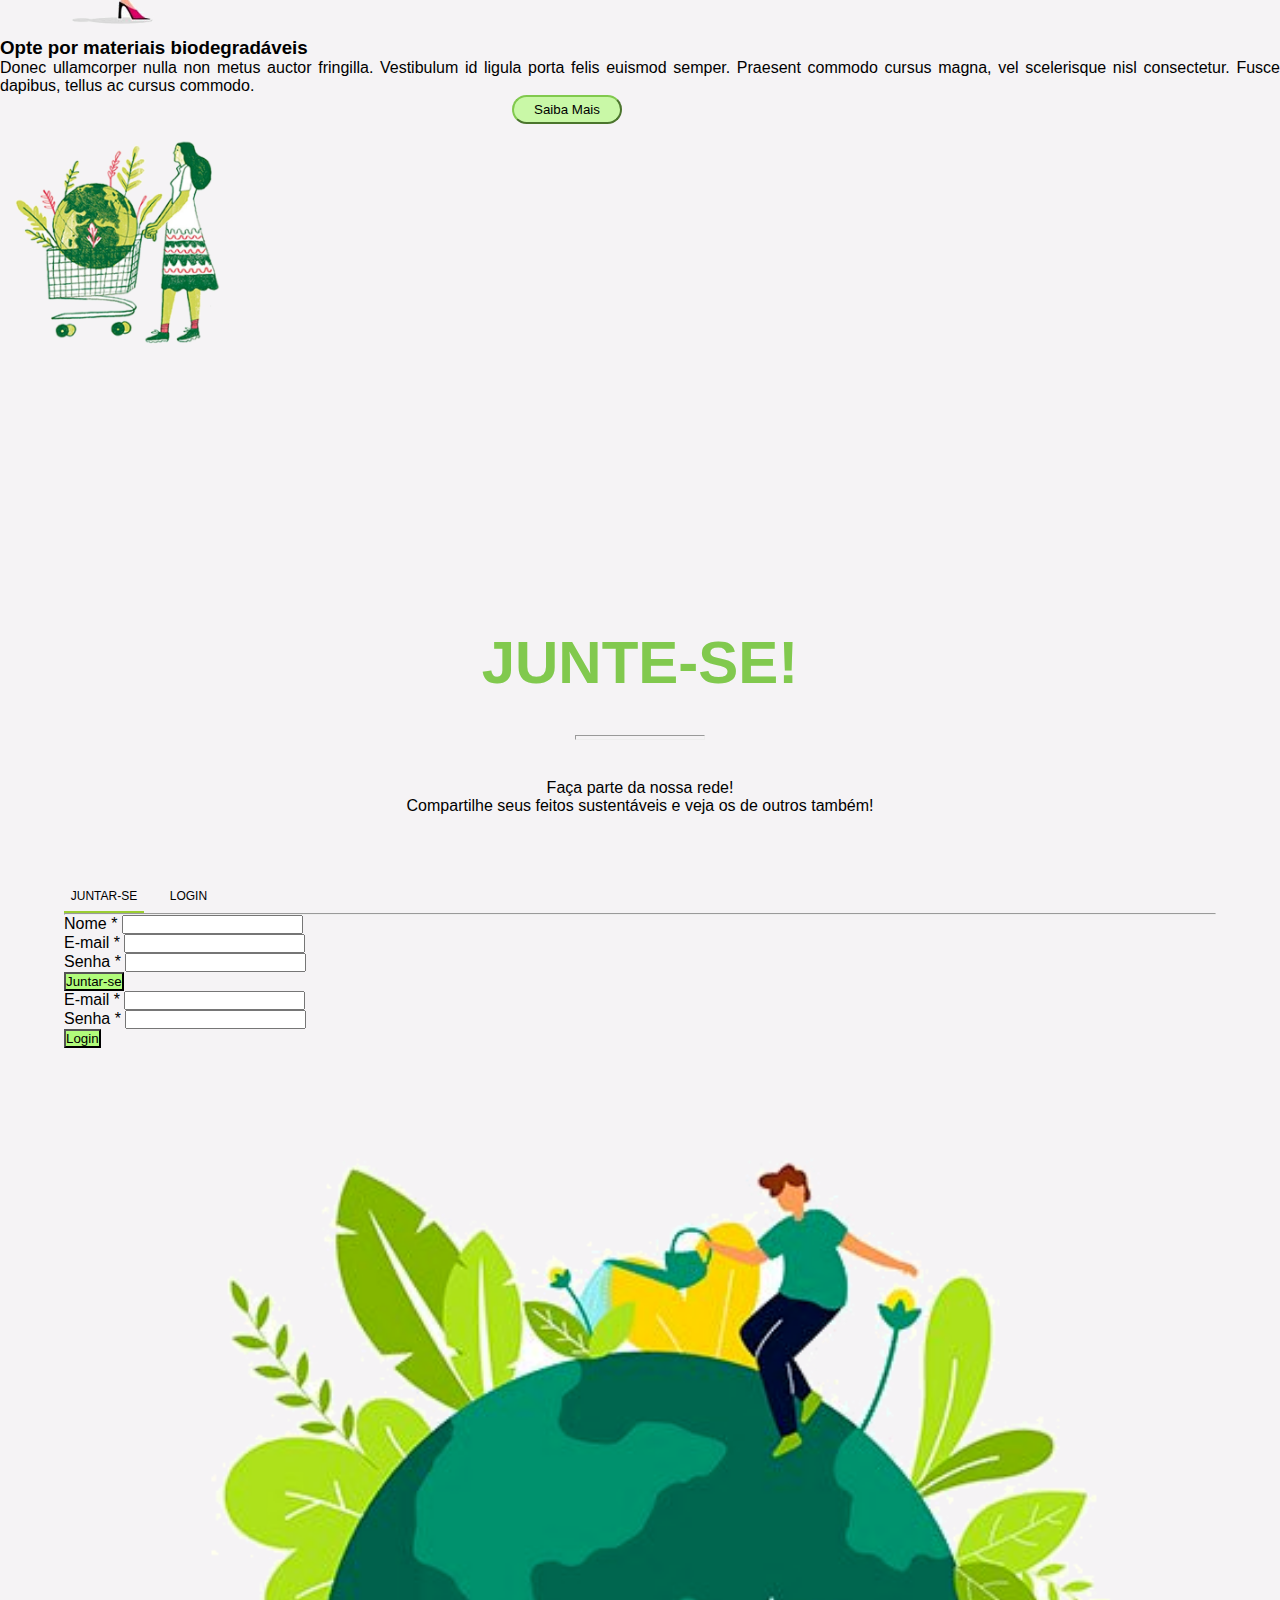
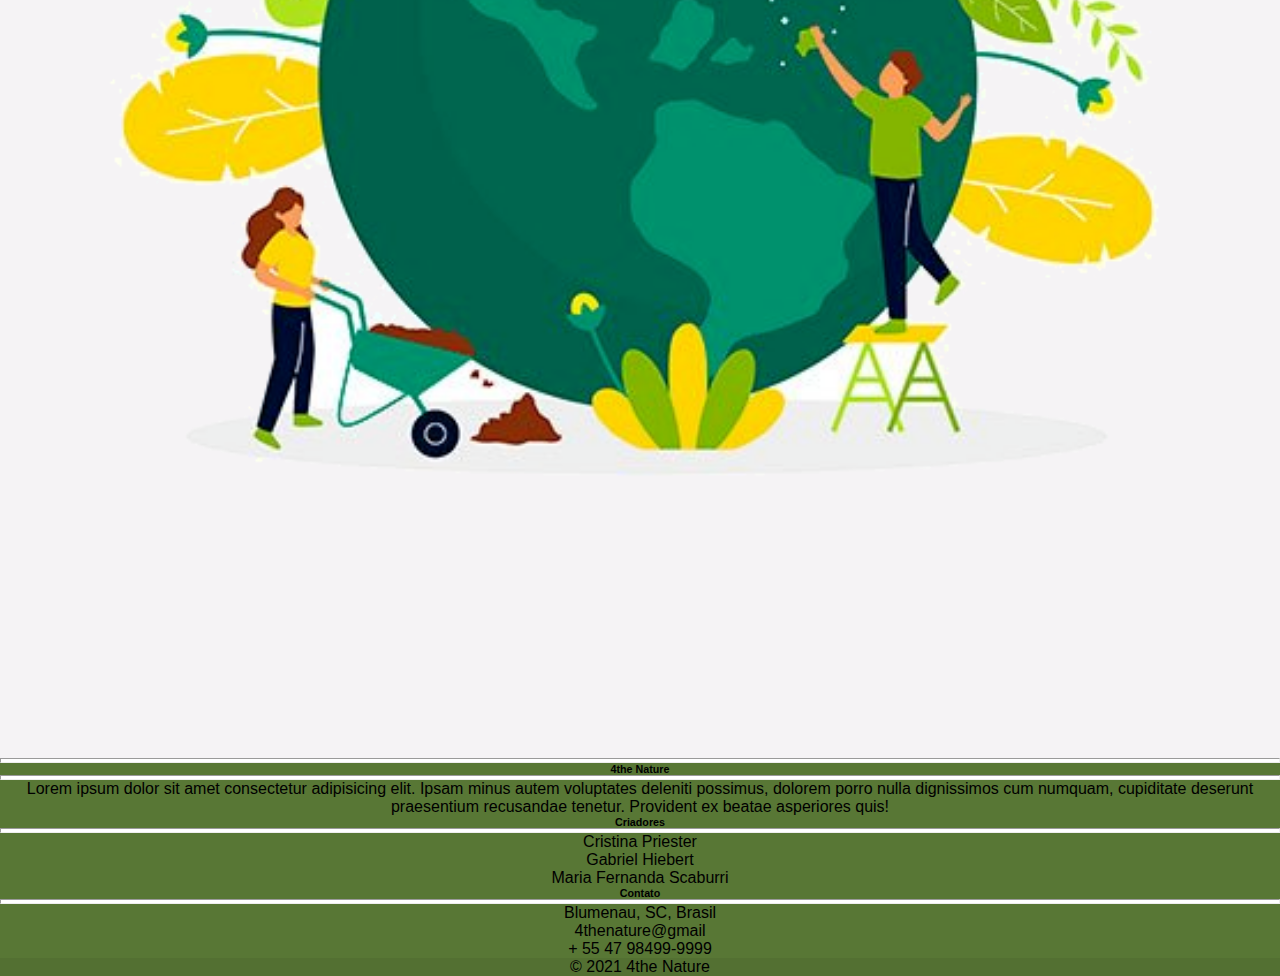
==== commit 0a9f53d0: "Add files via upload" ====
--- a/Site_4theNature-Projeto_Integrador-main/PI SITE/app/modelos/index.html
+++ b/Site_4theNature-Projeto_Integrador-main/PI SITE/app/modelos/index.html
@@ -1,37 +1,3 @@
-
-Skip to content
-Pull requests
-Issues
-Marketplace
-Explore
-@GabrielHiebert
-GabrielHiebert /
-Site_4theNature-Projeto_Integrador
-Public
-
-1
-0
-
-    0
-
-Code
-Issues
-Pull requests
-Actions
-Projects
-Wiki
-Security
-Insights
-
-    Settings
-
-Site_4theNature-Projeto_Integrador/Site_4theNature-Projeto_Integrador-main/PI SITE/app/modelos/index.html
-@GabrielHiebert
-GabrielHiebert Add files via upload
-Latest commit 8b4c8c1 5 days ago
-History
-1 contributor
-315 lines (277 sloc) 17.3 KB
 <!DOCTYPE html>
 <html lang="pt-br">
 
